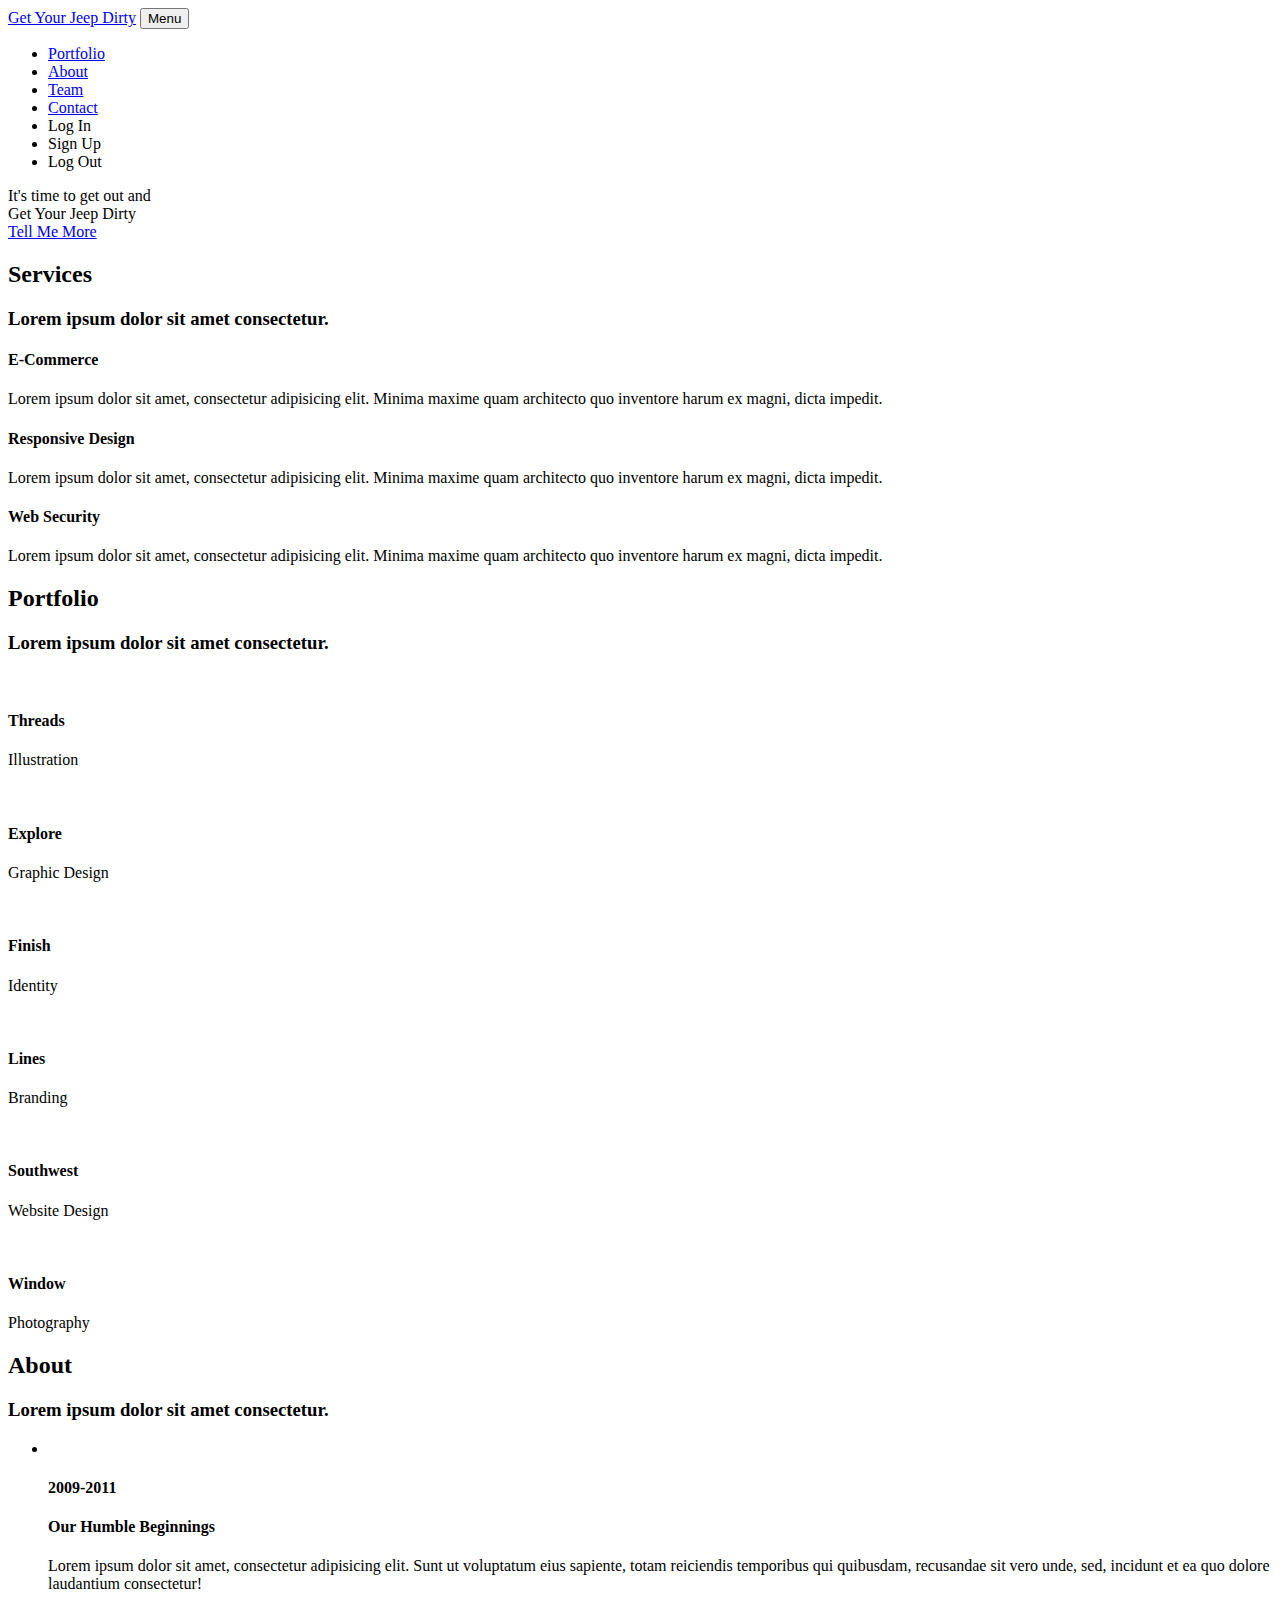
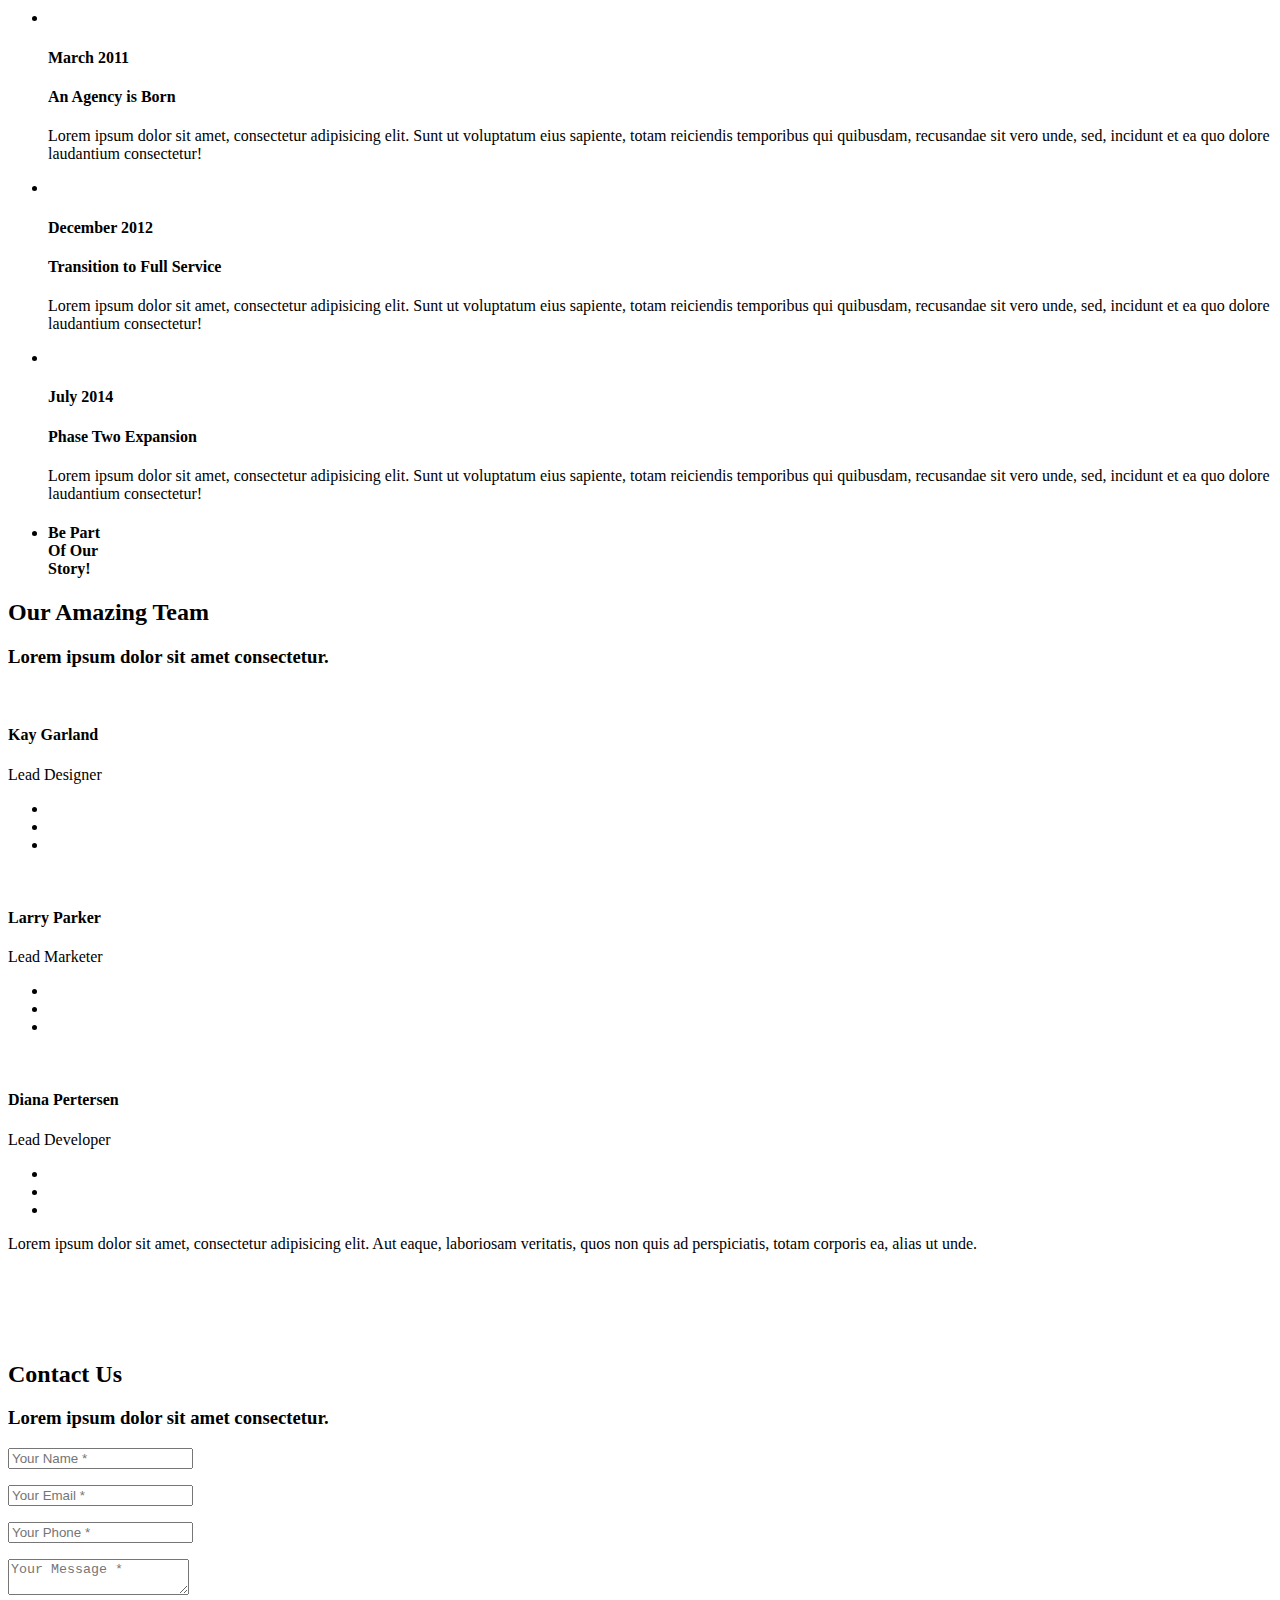
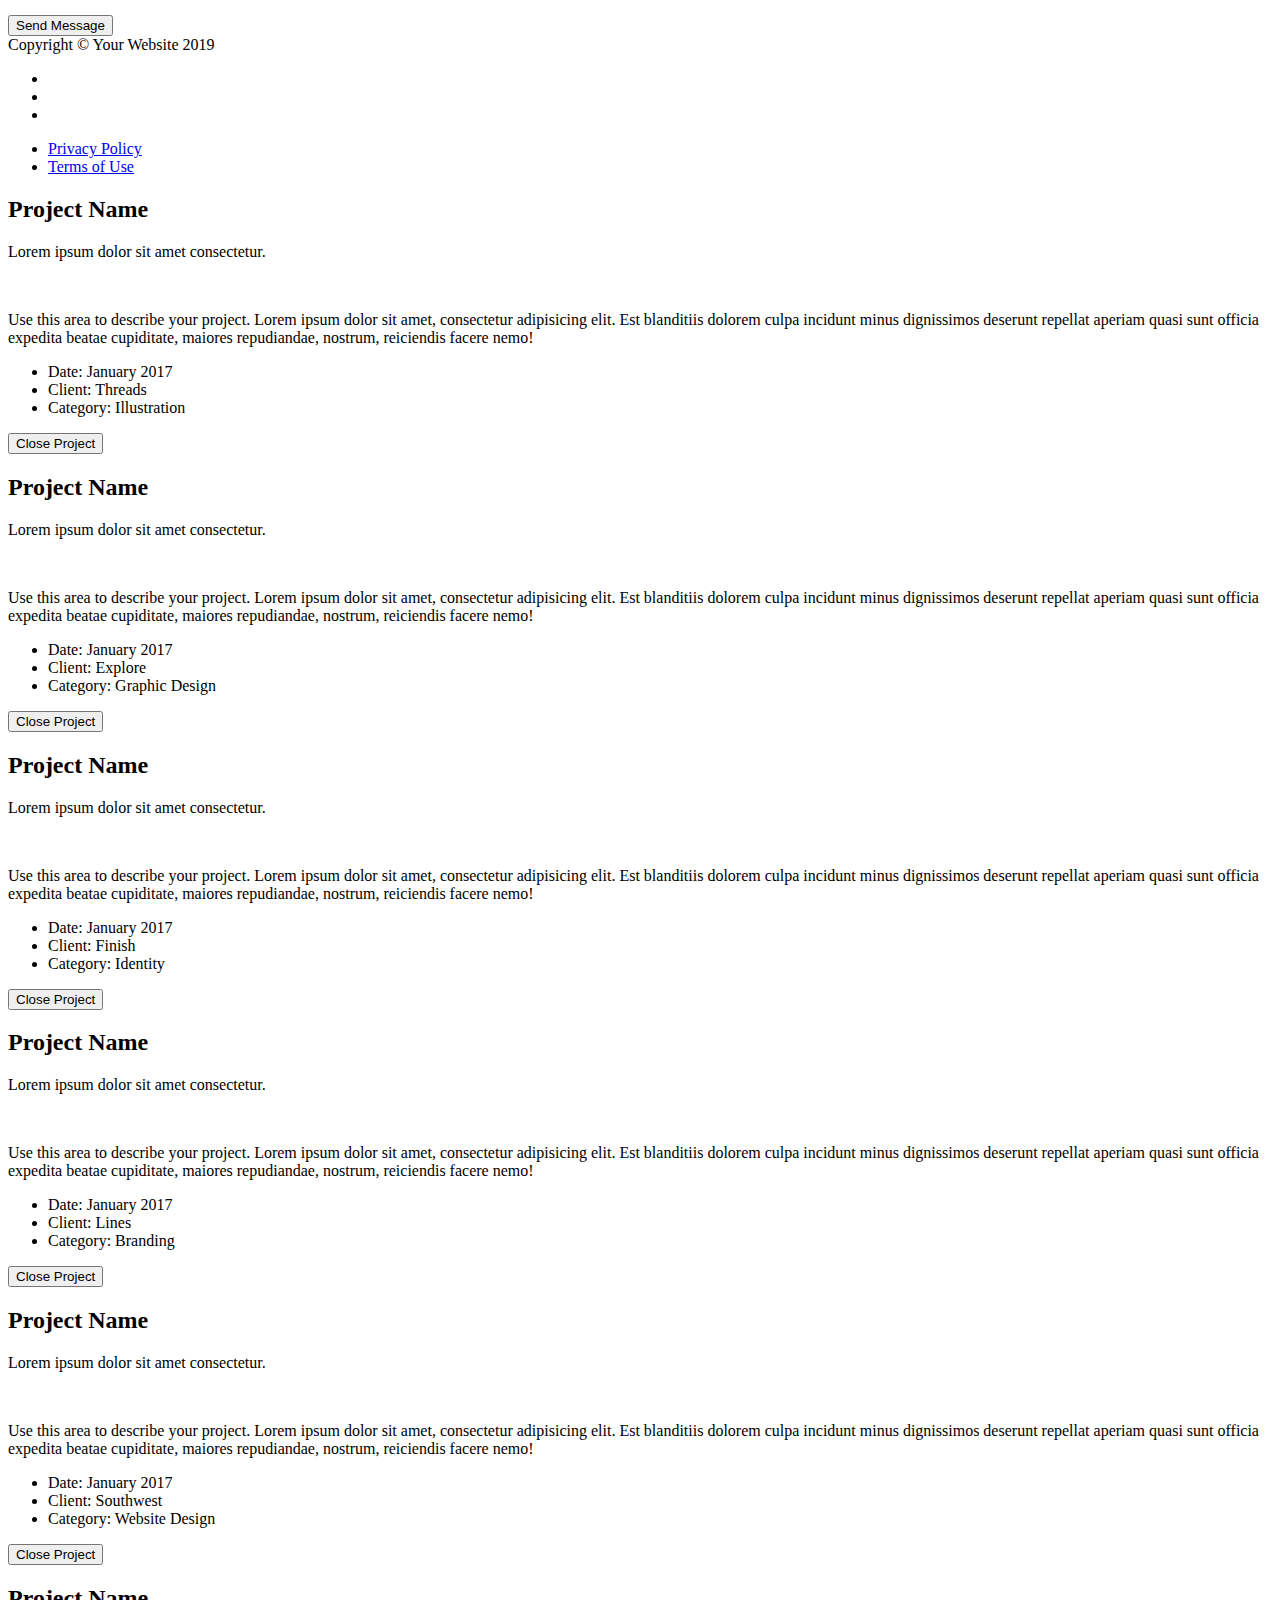
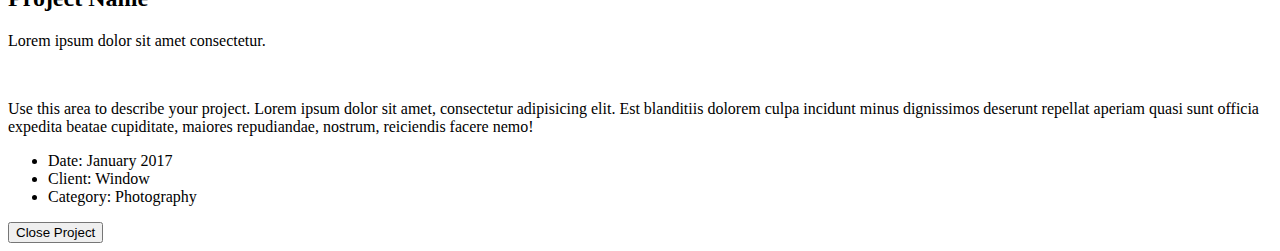
==== src/main/resources/templates/index.html @ 4bafd8a8 "Implemented Log Out functionality. Added SignUp, LogIn, LogOut links to nav bar" ====
<!DOCTYPE html>
<html lang="en" xmlns:th="http://www.thymeleaf.org/">

<head th:replace="fragments :: head">

<body id="page-top">

  <!-- Navigation -->
  <nav class="navbar navbar-expand-lg navbar-dark fixed-top" id="mainNav">
    <div class="container">
      <a class="navbar-brand js-scroll-trigger" href="#page-top">Get Your Jeep Dirty</a>
      <button class="navbar-toggler navbar-toggler-right" type="button" data-toggle="collapse" data-target="#navbarResponsive" aria-controls="navbarResponsive" aria-expanded="false" aria-label="Toggle navigation">
        Menu
        <i class="fas fa-bars"></i>
      </button>
      <div class="collapse navbar-collapse" id="navbarResponsive">
        <ul class="navbar-nav text-uppercase ml-auto">
          <li class="nav-item">
            <a class="nav-link js-scroll-trigger" href="#portfolio">Portfolio</a>
          </li>
          <li class="nav-item">
            <a class="nav-link js-scroll-trigger" href="#about">About</a>
          </li>
          <li class="nav-item">
            <a class="nav-link js-scroll-trigger" href="#team">Team</a>
          </li>
          <li class="nav-item">
            <a class="nav-link js-scroll-trigger" href="#contact">Contact</a>
          </li>
          <li th:if="${session.isEmpty()}" class="nav-item">
            <a class="nav-link js-scroll-trigger" th:href="@{/user/login}">Log In</a>
          </li>
          <li th:if="${session.isEmpty()}"class="nav-item">
            <a class="nav-link js-scroll-trigger" th:href="@{/user/signup}">Sign Up</a>
          </li>
          <li th:if="${session.id}"class="nav-item">
            <a class="nav-link js-scroll-trigger" th:href="@{/user/logout}">Log Out</a>
          </li>
        </ul>
      </div>
    </div>
  </nav>

  <!-- Header -->
  <header class="masthead">
    <div class="container">
      <div class="intro-text">
        <div class="intro-lead-in">It's time to get out and</div>
        <div class="intro-heading text-uppercase">Get Your Jeep Dirty</div>
        <a class="btn btn-primary btn-xl text-uppercase js-scroll-trigger" href="#services">Tell Me More</a>
      </div>
    </div>
  </header>

  <!-- Services -->
  <section class="page-section" id="services">
    <div class="container">
      <div class="row">
        <div class="col-lg-12 text-center">
          <h2 class="section-heading text-uppercase">Services</h2>
          <h3 class="section-subheading text-muted">Lorem ipsum dolor sit amet consectetur.</h3>
        </div>
      </div>
      <div class="row text-center">
        <div class="col-md-4">
          <span class="fa-stack fa-4x">
            <i class="fas fa-circle fa-stack-2x text-primary"></i>
            <i class="fas fa-shopping-cart fa-stack-1x fa-inverse"></i>
          </span>
          <h4 class="service-heading">E-Commerce</h4>
          <p class="text-muted">Lorem ipsum dolor sit amet, consectetur adipisicing elit. Minima maxime quam architecto quo inventore harum ex magni, dicta impedit.</p>
        </div>
        <div class="col-md-4">
          <span class="fa-stack fa-4x">
            <i class="fas fa-circle fa-stack-2x text-primary"></i>
            <i class="fas fa-laptop fa-stack-1x fa-inverse"></i>
          </span>
          <h4 class="service-heading">Responsive Design</h4>
          <p class="text-muted">Lorem ipsum dolor sit amet, consectetur adipisicing elit. Minima maxime quam architecto quo inventore harum ex magni, dicta impedit.</p>
        </div>
        <div class="col-md-4">
          <span class="fa-stack fa-4x">
            <i class="fas fa-circle fa-stack-2x text-primary"></i>
            <i class="fas fa-lock fa-stack-1x fa-inverse"></i>
          </span>
          <h4 class="service-heading">Web Security</h4>
          <p class="text-muted">Lorem ipsum dolor sit amet, consectetur adipisicing elit. Minima maxime quam architecto quo inventore harum ex magni, dicta impedit.</p>
        </div>
      </div>
    </div>
  </section>

  <!-- Portfolio Grid -->
  <section class="bg-light page-section" id="portfolio">
    <div class="container">
      <div class="row">
        <div class="col-lg-12 text-center">
          <h2 class="section-heading text-uppercase">Portfolio</h2>
          <h3 class="section-subheading text-muted">Lorem ipsum dolor sit amet consectetur.</h3>
        </div>
      </div>
      <div class="row">
        <div class="col-md-4 col-sm-6 portfolio-item">
          <a class="portfolio-link" data-toggle="modal" href="#portfolioModal1">
            <div class="portfolio-hover">
              <div class="portfolio-hover-content">
                <i class="fas fa-plus fa-3x"></i>
              </div>
            </div>
            <img class="img-fluid" src="img/portfolio/01-thumbnail.jpg" alt="">
          </a>
          <div class="portfolio-caption">
            <h4>Threads</h4>
            <p class="text-muted">Illustration</p>
          </div>
        </div>
        <div class="col-md-4 col-sm-6 portfolio-item">
          <a class="portfolio-link" data-toggle="modal" href="#portfolioModal2">
            <div class="portfolio-hover">
              <div class="portfolio-hover-content">
                <i class="fas fa-plus fa-3x"></i>
              </div>
            </div>
            <img class="img-fluid" src="img/portfolio/02-thumbnail.jpg" alt="">
          </a>
          <div class="portfolio-caption">
            <h4>Explore</h4>
            <p class="text-muted">Graphic Design</p>
          </div>
        </div>
        <div class="col-md-4 col-sm-6 portfolio-item">
          <a class="portfolio-link" data-toggle="modal" href="#portfolioModal3">
            <div class="portfolio-hover">
              <div class="portfolio-hover-content">
                <i class="fas fa-plus fa-3x"></i>
              </div>
            </div>
            <img class="img-fluid" src="img/portfolio/03-thumbnail.jpg" alt="">
          </a>
          <div class="portfolio-caption">
            <h4>Finish</h4>
            <p class="text-muted">Identity</p>
          </div>
        </div>
        <div class="col-md-4 col-sm-6 portfolio-item">
          <a class="portfolio-link" data-toggle="modal" href="#portfolioModal4">
            <div class="portfolio-hover">
              <div class="portfolio-hover-content">
                <i class="fas fa-plus fa-3x"></i>
              </div>
            </div>
            <img class="img-fluid" src="img/portfolio/04-thumbnail.jpg" alt="">
          </a>
          <div class="portfolio-caption">
            <h4>Lines</h4>
            <p class="text-muted">Branding</p>
          </div>
        </div>
        <div class="col-md-4 col-sm-6 portfolio-item">
          <a class="portfolio-link" data-toggle="modal" href="#portfolioModal5">
            <div class="portfolio-hover">
              <div class="portfolio-hover-content">
                <i class="fas fa-plus fa-3x"></i>
              </div>
            </div>
            <img class="img-fluid" src="img/portfolio/05-thumbnail.jpg" alt="">
          </a>
          <div class="portfolio-caption">
            <h4>Southwest</h4>
            <p class="text-muted">Website Design</p>
          </div>
        </div>
        <div class="col-md-4 col-sm-6 portfolio-item">
          <a class="portfolio-link" data-toggle="modal" href="#portfolioModal6">
            <div class="portfolio-hover">
              <div class="portfolio-hover-content">
                <i class="fas fa-plus fa-3x"></i>
              </div>
            </div>
            <img class="img-fluid" src="img/portfolio/06-thumbnail.jpg" alt="">
          </a>
          <div class="portfolio-caption">
            <h4>Window</h4>
            <p class="text-muted">Photography</p>
          </div>
        </div>
      </div>
    </div>
  </section>

  <!-- About -->
  <section class="page-section" id="about">
    <div class="container">
      <div class="row">
        <div class="col-lg-12 text-center">
          <h2 class="section-heading text-uppercase">About</h2>
          <h3 class="section-subheading text-muted">Lorem ipsum dolor sit amet consectetur.</h3>
        </div>
      </div>
      <div class="row">
        <div class="col-lg-12">
          <ul class="timeline">
            <li>
              <div class="timeline-image">
                <img class="rounded-circle img-fluid" src="img/about/1.jpg" alt="">
              </div>
              <div class="timeline-panel">
                <div class="timeline-heading">
                  <h4>2009-2011</h4>
                  <h4 class="subheading">Our Humble Beginnings</h4>
                </div>
                <div class="timeline-body">
                  <p class="text-muted">Lorem ipsum dolor sit amet, consectetur adipisicing elit. Sunt ut voluptatum eius sapiente, totam reiciendis temporibus qui quibusdam, recusandae sit vero unde, sed, incidunt et ea quo dolore laudantium consectetur!</p>
                </div>
              </div>
            </li>
            <li class="timeline-inverted">
              <div class="timeline-image">
                <img class="rounded-circle img-fluid" src="img/about/2.jpg" alt="">
              </div>
              <div class="timeline-panel">
                <div class="timeline-heading">
                  <h4>March 2011</h4>
                  <h4 class="subheading">An Agency is Born</h4>
                </div>
                <div class="timeline-body">
                  <p class="text-muted">Lorem ipsum dolor sit amet, consectetur adipisicing elit. Sunt ut voluptatum eius sapiente, totam reiciendis temporibus qui quibusdam, recusandae sit vero unde, sed, incidunt et ea quo dolore laudantium consectetur!</p>
                </div>
              </div>
            </li>
            <li>
              <div class="timeline-image">
                <img class="rounded-circle img-fluid" src="img/about/3.jpg" alt="">
              </div>
              <div class="timeline-panel">
                <div class="timeline-heading">
                  <h4>December 2012</h4>
                  <h4 class="subheading">Transition to Full Service</h4>
                </div>
                <div class="timeline-body">
                  <p class="text-muted">Lorem ipsum dolor sit amet, consectetur adipisicing elit. Sunt ut voluptatum eius sapiente, totam reiciendis temporibus qui quibusdam, recusandae sit vero unde, sed, incidunt et ea quo dolore laudantium consectetur!</p>
                </div>
              </div>
            </li>
            <li class="timeline-inverted">
              <div class="timeline-image">
                <img class="rounded-circle img-fluid" src="img/about/4.jpg" alt="">
              </div>
              <div class="timeline-panel">
                <div class="timeline-heading">
                  <h4>July 2014</h4>
                  <h4 class="subheading">Phase Two Expansion</h4>
                </div>
                <div class="timeline-body">
                  <p class="text-muted">Lorem ipsum dolor sit amet, consectetur adipisicing elit. Sunt ut voluptatum eius sapiente, totam reiciendis temporibus qui quibusdam, recusandae sit vero unde, sed, incidunt et ea quo dolore laudantium consectetur!</p>
                </div>
              </div>
            </li>
            <li class="timeline-inverted">
              <div class="timeline-image">
                <h4>Be Part
                  <br>Of Our
                  <br>Story!</h4>
              </div>
            </li>
          </ul>
        </div>
      </div>
    </div>
  </section>

  <!-- Team -->
  <section class="bg-light page-section" id="team">
    <div class="container">
      <div class="row">
        <div class="col-lg-12 text-center">
          <h2 class="section-heading text-uppercase">Our Amazing Team</h2>
          <h3 class="section-subheading text-muted">Lorem ipsum dolor sit amet consectetur.</h3>
        </div>
      </div>
      <div class="row">
        <div class="col-sm-4">
          <div class="team-member">
            <img class="mx-auto rounded-circle" src="img/team/1.jpg" alt="">
            <h4>Kay Garland</h4>
            <p class="text-muted">Lead Designer</p>
            <ul class="list-inline social-buttons">
              <li class="list-inline-item">
                <a href="#">
                  <i class="fab fa-twitter"></i>
                </a>
              </li>
              <li class="list-inline-item">
                <a href="#">
                  <i class="fab fa-facebook-f"></i>
                </a>
              </li>
              <li class="list-inline-item">
                <a href="#">
                  <i class="fab fa-linkedin-in"></i>
                </a>
              </li>
            </ul>
          </div>
        </div>
        <div class="col-sm-4">
          <div class="team-member">
            <img class="mx-auto rounded-circle" src="img/team/2.jpg" alt="">
            <h4>Larry Parker</h4>
            <p class="text-muted">Lead Marketer</p>
            <ul class="list-inline social-buttons">
              <li class="list-inline-item">
                <a href="#">
                  <i class="fab fa-twitter"></i>
                </a>
              </li>
              <li class="list-inline-item">
                <a href="#">
                  <i class="fab fa-facebook-f"></i>
                </a>
              </li>
              <li class="list-inline-item">
                <a href="#">
                  <i class="fab fa-linkedin-in"></i>
                </a>
              </li>
            </ul>
          </div>
        </div>
        <div class="col-sm-4">
          <div class="team-member">
            <img class="mx-auto rounded-circle" src="img/team/3.jpg" alt="">
            <h4>Diana Pertersen</h4>
            <p class="text-muted">Lead Developer</p>
            <ul class="list-inline social-buttons">
              <li class="list-inline-item">
                <a href="#">
                  <i class="fab fa-twitter"></i>
                </a>
              </li>
              <li class="list-inline-item">
                <a href="#">
                  <i class="fab fa-facebook-f"></i>
                </a>
              </li>
              <li class="list-inline-item">
                <a href="#">
                  <i class="fab fa-linkedin-in"></i>
                </a>
              </li>
            </ul>
          </div>
        </div>
      </div>
      <div class="row">
        <div class="col-lg-8 mx-auto text-center">
          <p class="large text-muted">Lorem ipsum dolor sit amet, consectetur adipisicing elit. Aut eaque, laboriosam veritatis, quos non quis ad perspiciatis, totam corporis ea, alias ut unde.</p>
        </div>
      </div>
    </div>
  </section>

  <!-- Clients -->
  <section class="py-5">
    <div class="container">
      <div class="row">
        <div class="col-md-3 col-sm-6">
          <a href="#">
            <img class="img-fluid d-block mx-auto" src="img/logos/envato.jpg" alt="">
          </a>
        </div>
        <div class="col-md-3 col-sm-6">
          <a href="#">
            <img class="img-fluid d-block mx-auto" src="img/logos/designmodo.jpg" alt="">
          </a>
        </div>
        <div class="col-md-3 col-sm-6">
          <a href="#">
            <img class="img-fluid d-block mx-auto" src="img/logos/themeforest.jpg" alt="">
          </a>
        </div>
        <div class="col-md-3 col-sm-6">
          <a href="#">
            <img class="img-fluid d-block mx-auto" src="img/logos/creative-market.jpg" alt="">
          </a>
        </div>
      </div>
    </div>
  </section>

  <!-- Contact -->
  <section class="page-section" id="contact">
    <div class="container">
      <div class="row">
        <div class="col-lg-12 text-center">
          <h2 class="section-heading text-uppercase">Contact Us</h2>
          <h3 class="section-subheading text-muted">Lorem ipsum dolor sit amet consectetur.</h3>
        </div>
      </div>
      <div class="row">
        <div class="col-lg-12">
          <form id="contactForm" name="sentMessage" novalidate="novalidate">
            <div class="row">
              <div class="col-md-6">
                <div class="form-group">
                  <input class="form-control" id="name" type="text" placeholder="Your Name *" required="required" data-validation-required-message="Please enter your name.">
                  <p class="help-block text-danger"></p>
                </div>
                <div class="form-group">
                  <input class="form-control" id="email" type="email" placeholder="Your Email *" required="required" data-validation-required-message="Please enter your email address.">
                  <p class="help-block text-danger"></p>
                </div>
                <div class="form-group">
                  <input class="form-control" id="phone" type="tel" placeholder="Your Phone *" required="required" data-validation-required-message="Please enter your phone number.">
                  <p class="help-block text-danger"></p>
                </div>
              </div>
              <div class="col-md-6">
                <div class="form-group">
                  <textarea class="form-control" id="message" placeholder="Your Message *" required="required" data-validation-required-message="Please enter a message."></textarea>
                  <p class="help-block text-danger"></p>
                </div>
              </div>
              <div class="clearfix"></div>
              <div class="col-lg-12 text-center">
                <div id="success"></div>
                <button id="sendMessageButton" class="btn btn-primary btn-xl text-uppercase" type="submit">Send Message</button>
              </div>
            </div>
          </form>
        </div>
      </div>
    </div>
  </section>

  <!-- Footer -->
  <footer class="footer">
    <div class="container">
      <div class="row align-items-center">
        <div class="col-md-4">
          <span class="copyright">Copyright &copy; Your Website 2019</span>
        </div>
        <div class="col-md-4">
          <ul class="list-inline social-buttons">
            <li class="list-inline-item">
              <a href="#">
                <i class="fab fa-twitter"></i>
              </a>
            </li>
            <li class="list-inline-item">
              <a href="#">
                <i class="fab fa-facebook-f"></i>
              </a>
            </li>
            <li class="list-inline-item">
              <a href="#">
                <i class="fab fa-linkedin-in"></i>
              </a>
            </li>
          </ul>
        </div>
        <div class="col-md-4">
          <ul class="list-inline quicklinks">
            <li class="list-inline-item">
              <a href="#">Privacy Policy</a>
            </li>
            <li class="list-inline-item">
              <a href="#">Terms of Use</a>
            </li>
          </ul>
        </div>
      </div>
    </div>
  </footer>

  <!-- Portfolio Modals -->

  <!-- Modal 1 -->
  <div class="portfolio-modal modal fade" id="portfolioModal1" tabindex="-1" role="dialog" aria-hidden="true">
    <div class="modal-dialog">
      <div class="modal-content">
        <div class="close-modal" data-dismiss="modal">
          <div class="lr">
            <div class="rl"></div>
          </div>
        </div>
        <div class="container">
          <div class="row">
            <div class="col-lg-8 mx-auto">
              <div class="modal-body">
                <!-- Project Details Go Here -->
                <h2 class="text-uppercase">Project Name</h2>
                <p class="item-intro text-muted">Lorem ipsum dolor sit amet consectetur.</p>
                <img class="img-fluid d-block mx-auto" src="img/portfolio/01-full.jpg" alt="">
                <p>Use this area to describe your project. Lorem ipsum dolor sit amet, consectetur adipisicing elit. Est blanditiis dolorem culpa incidunt minus dignissimos deserunt repellat aperiam quasi sunt officia expedita beatae cupiditate, maiores repudiandae, nostrum, reiciendis facere nemo!</p>
                <ul class="list-inline">
                  <li>Date: January 2017</li>
                  <li>Client: Threads</li>
                  <li>Category: Illustration</li>
                </ul>
                <button class="btn btn-primary" data-dismiss="modal" type="button">
                  <i class="fas fa-times"></i>
                  Close Project</button>
              </div>
            </div>
          </div>
        </div>
      </div>
    </div>
  </div>

  <!-- Modal 2 -->
  <div class="portfolio-modal modal fade" id="portfolioModal2" tabindex="-1" role="dialog" aria-hidden="true">
    <div class="modal-dialog">
      <div class="modal-content">
        <div class="close-modal" data-dismiss="modal">
          <div class="lr">
            <div class="rl"></div>
          </div>
        </div>
        <div class="container">
          <div class="row">
            <div class="col-lg-8 mx-auto">
              <div class="modal-body">
                <!-- Project Details Go Here -->
                <h2 class="text-uppercase">Project Name</h2>
                <p class="item-intro text-muted">Lorem ipsum dolor sit amet consectetur.</p>
                <img class="img-fluid d-block mx-auto" src="img/portfolio/02-full.jpg" alt="">
                <p>Use this area to describe your project. Lorem ipsum dolor sit amet, consectetur adipisicing elit. Est blanditiis dolorem culpa incidunt minus dignissimos deserunt repellat aperiam quasi sunt officia expedita beatae cupiditate, maiores repudiandae, nostrum, reiciendis facere nemo!</p>
                <ul class="list-inline">
                  <li>Date: January 2017</li>
                  <li>Client: Explore</li>
                  <li>Category: Graphic Design</li>
                </ul>
                <button class="btn btn-primary" data-dismiss="modal" type="button">
                  <i class="fas fa-times"></i>
                  Close Project</button>
              </div>
            </div>
          </div>
        </div>
      </div>
    </div>
  </div>

  <!-- Modal 3 -->
  <div class="portfolio-modal modal fade" id="portfolioModal3" tabindex="-1" role="dialog" aria-hidden="true">
    <div class="modal-dialog">
      <div class="modal-content">
        <div class="close-modal" data-dismiss="modal">
          <div class="lr">
            <div class="rl"></div>
          </div>
        </div>
        <div class="container">
          <div class="row">
            <div class="col-lg-8 mx-auto">
              <div class="modal-body">
                <!-- Project Details Go Here -->
                <h2 class="text-uppercase">Project Name</h2>
                <p class="item-intro text-muted">Lorem ipsum dolor sit amet consectetur.</p>
                <img class="img-fluid d-block mx-auto" src="img/portfolio/03-full.jpg" alt="">
                <p>Use this area to describe your project. Lorem ipsum dolor sit amet, consectetur adipisicing elit. Est blanditiis dolorem culpa incidunt minus dignissimos deserunt repellat aperiam quasi sunt officia expedita beatae cupiditate, maiores repudiandae, nostrum, reiciendis facere nemo!</p>
                <ul class="list-inline">
                  <li>Date: January 2017</li>
                  <li>Client: Finish</li>
                  <li>Category: Identity</li>
                </ul>
                <button class="btn btn-primary" data-dismiss="modal" type="button">
                  <i class="fas fa-times"></i>
                  Close Project</button>
              </div>
            </div>
          </div>
        </div>
      </div>
    </div>
  </div>

  <!-- Modal 4 -->
  <div class="portfolio-modal modal fade" id="portfolioModal4" tabindex="-1" role="dialog" aria-hidden="true">
    <div class="modal-dialog">
      <div class="modal-content">
        <div class="close-modal" data-dismiss="modal">
          <div class="lr">
            <div class="rl"></div>
          </div>
        </div>
        <div class="container">
          <div class="row">
            <div class="col-lg-8 mx-auto">
              <div class="modal-body">
                <!-- Project Details Go Here -->
                <h2 class="text-uppercase">Project Name</h2>
                <p class="item-intro text-muted">Lorem ipsum dolor sit amet consectetur.</p>
                <img class="img-fluid d-block mx-auto" src="img/portfolio/04-full.jpg" alt="">
                <p>Use this area to describe your project. Lorem ipsum dolor sit amet, consectetur adipisicing elit. Est blanditiis dolorem culpa incidunt minus dignissimos deserunt repellat aperiam quasi sunt officia expedita beatae cupiditate, maiores repudiandae, nostrum, reiciendis facere nemo!</p>
                <ul class="list-inline">
                  <li>Date: January 2017</li>
                  <li>Client: Lines</li>
                  <li>Category: Branding</li>
                </ul>
                <button class="btn btn-primary" data-dismiss="modal" type="button">
                  <i class="fas fa-times"></i>
                  Close Project</button>
              </div>
            </div>
          </div>
        </div>
      </div>
    </div>
  </div>

  <!-- Modal 5 -->
  <div class="portfolio-modal modal fade" id="portfolioModal5" tabindex="-1" role="dialog" aria-hidden="true">
    <div class="modal-dialog">
      <div class="modal-content">
        <div class="close-modal" data-dismiss="modal">
          <div class="lr">
            <div class="rl"></div>
          </div>
        </div>
        <div class="container">
          <div class="row">
            <div class="col-lg-8 mx-auto">
              <div class="modal-body">
                <!-- Project Details Go Here -->
                <h2 class="text-uppercase">Project Name</h2>
                <p class="item-intro text-muted">Lorem ipsum dolor sit amet consectetur.</p>
                <img class="img-fluid d-block mx-auto" src="img/portfolio/05-full.jpg" alt="">
                <p>Use this area to describe your project. Lorem ipsum dolor sit amet, consectetur adipisicing elit. Est blanditiis dolorem culpa incidunt minus dignissimos deserunt repellat aperiam quasi sunt officia expedita beatae cupiditate, maiores repudiandae, nostrum, reiciendis facere nemo!</p>
                <ul class="list-inline">
                  <li>Date: January 2017</li>
                  <li>Client: Southwest</li>
                  <li>Category: Website Design</li>
                </ul>
                <button class="btn btn-primary" data-dismiss="modal" type="button">
                  <i class="fas fa-times"></i>
                  Close Project</button>
              </div>
            </div>
          </div>
        </div>
      </div>
    </div>
  </div>

  <!-- Modal 6 -->
  <div class="portfolio-modal modal fade" id="portfolioModal6" tabindex="-1" role="dialog" aria-hidden="true">
    <div class="modal-dialog">
      <div class="modal-content">
        <div class="close-modal" data-dismiss="modal">
          <div class="lr">
            <div class="rl"></div>
          </div>
        </div>
        <div class="container">
          <div class="row">
            <div class="col-lg-8 mx-auto">
              <div class="modal-body">
                <!-- Project Details Go Here -->
                <h2 class="text-uppercase">Project Name</h2>
                <p class="item-intro text-muted">Lorem ipsum dolor sit amet consectetur.</p>
                <img class="img-fluid d-block mx-auto" src="img/portfolio/06-full.jpg" alt="">
                <p>Use this area to describe your project. Lorem ipsum dolor sit amet, consectetur adipisicing elit. Est blanditiis dolorem culpa incidunt minus dignissimos deserunt repellat aperiam quasi sunt officia expedita beatae cupiditate, maiores repudiandae, nostrum, reiciendis facere nemo!</p>
                <ul class="list-inline">
                  <li>Date: January 2017</li>
                  <li>Client: Window</li>
                  <li>Category: Photography</li>
                </ul>
                <button class="btn btn-primary" data-dismiss="modal" type="button">
                  <i class="fas fa-times"></i>
                  Close Project</button>
              </div>
            </div>
          </div>
        </div>
      </div>
    </div>
  </div>

  <!-- Bootstrap core JavaScript -->
  <script src="vendor/jquery/jquery.min.js"></script>
  <script src="vendor/bootstrap/js/bootstrap.bundle.min.js"></script>

  <!-- Plugin JavaScript -->
  <script src="vendor/jquery-easing/jquery.easing.min.js"></script>

  <!-- Contact form JavaScript -->
  <script src="js/jqBootstrapValidation.js"></script>
  <script src="js/contact_me.js"></script>

  <!-- Custom scripts for this template -->
  <script src="js/agency.min.js"></script>

</body>

</html>
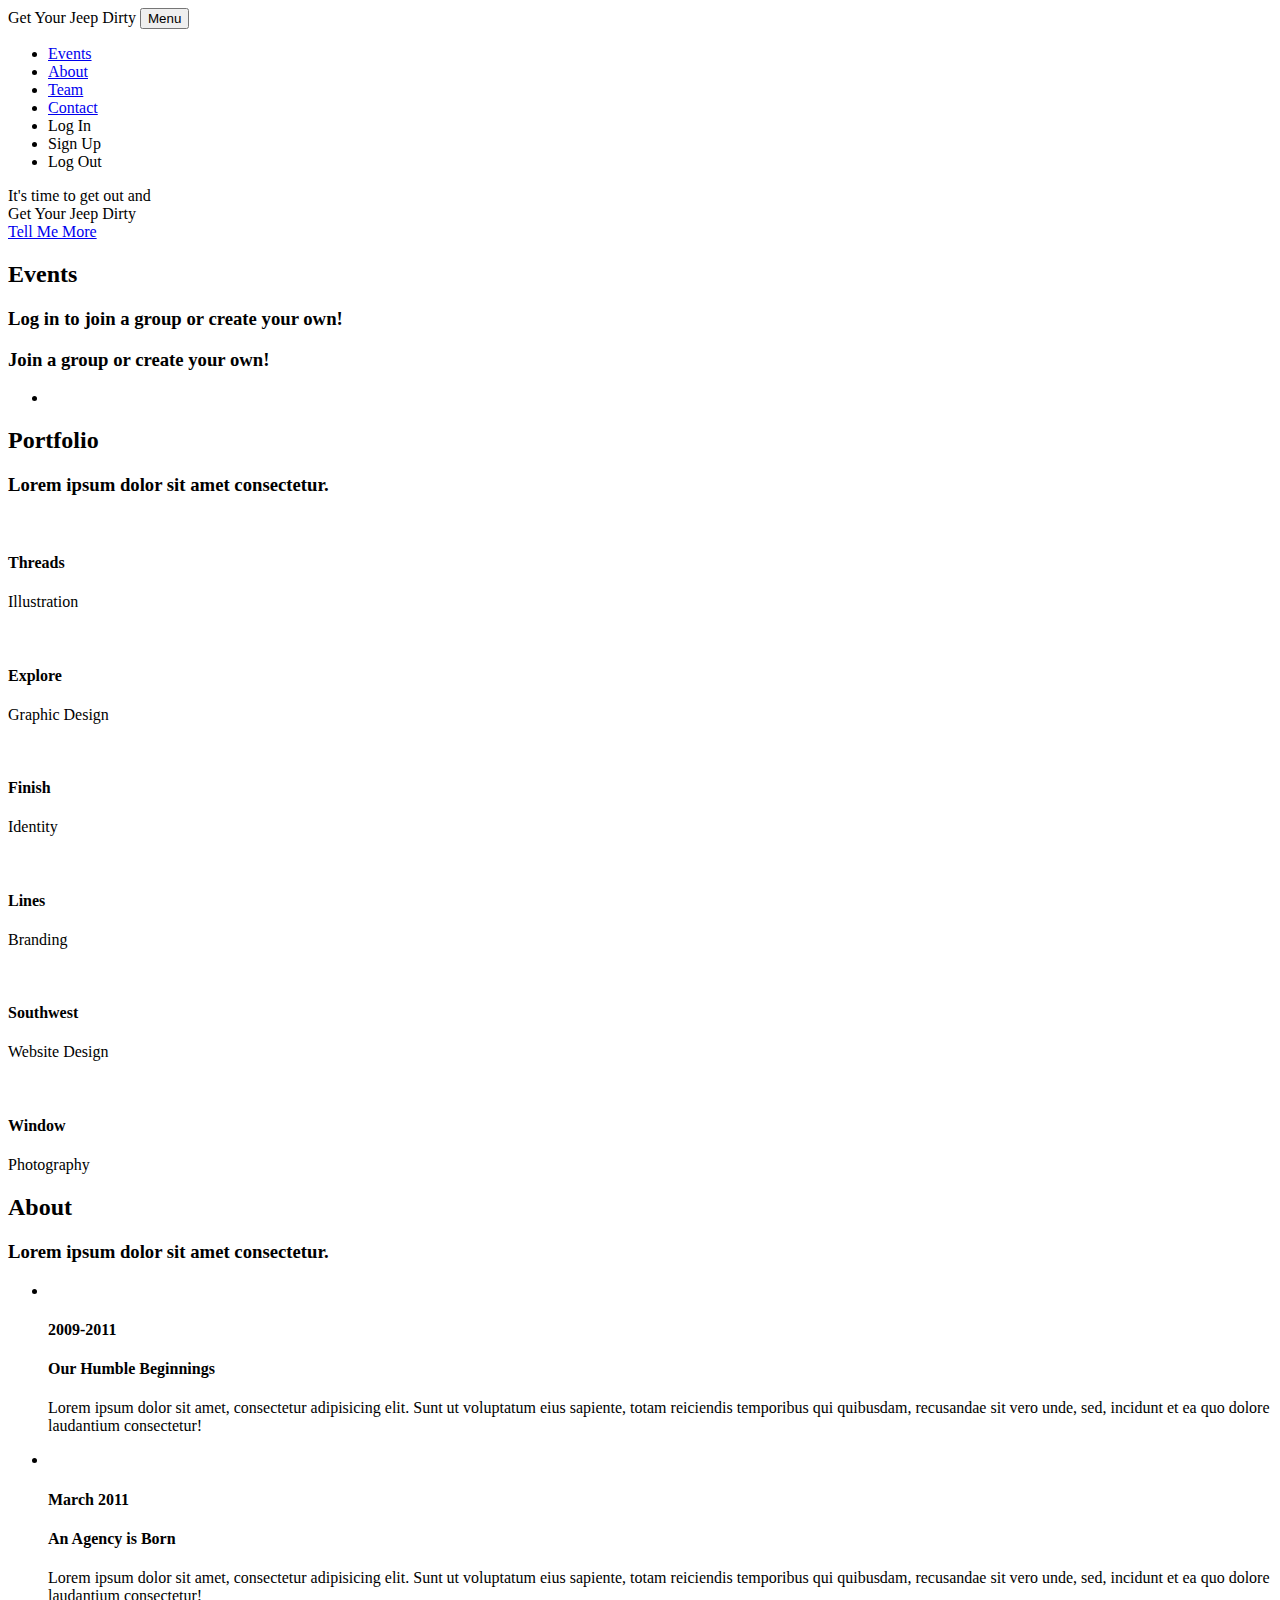
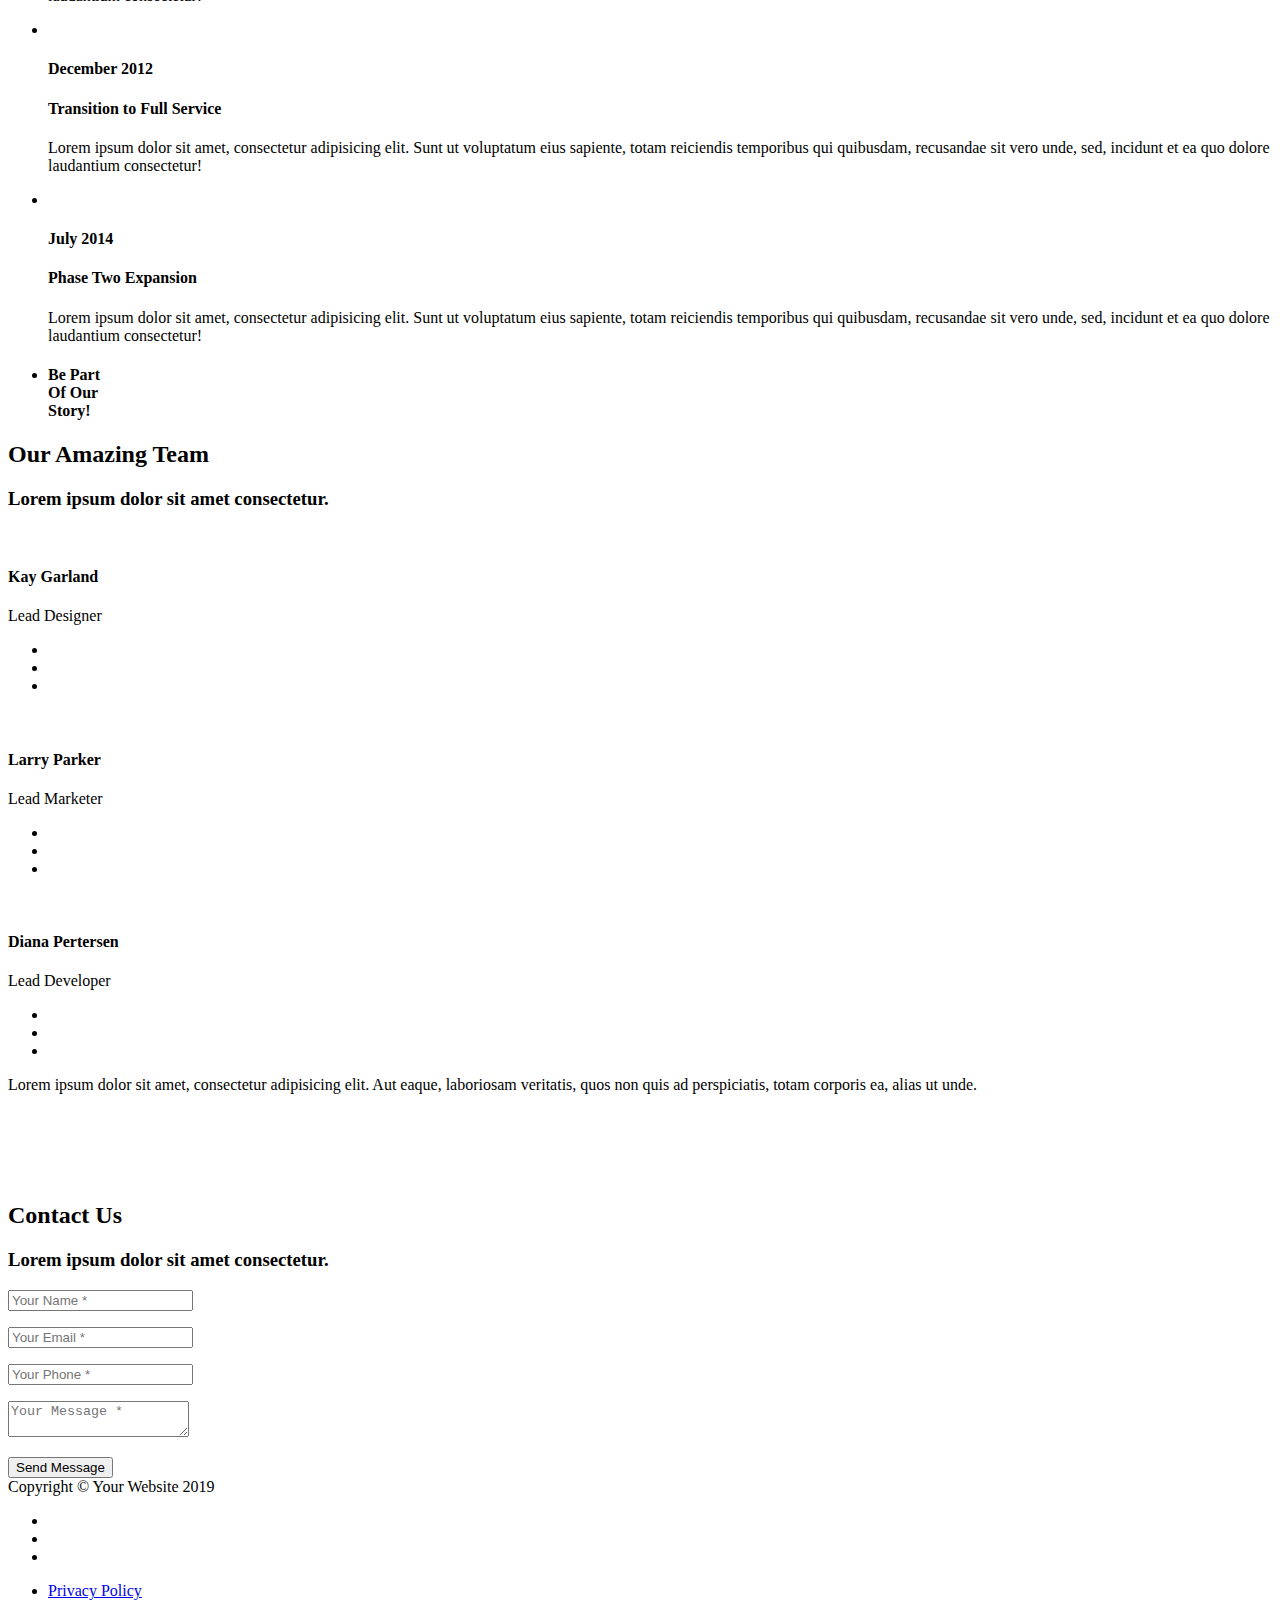
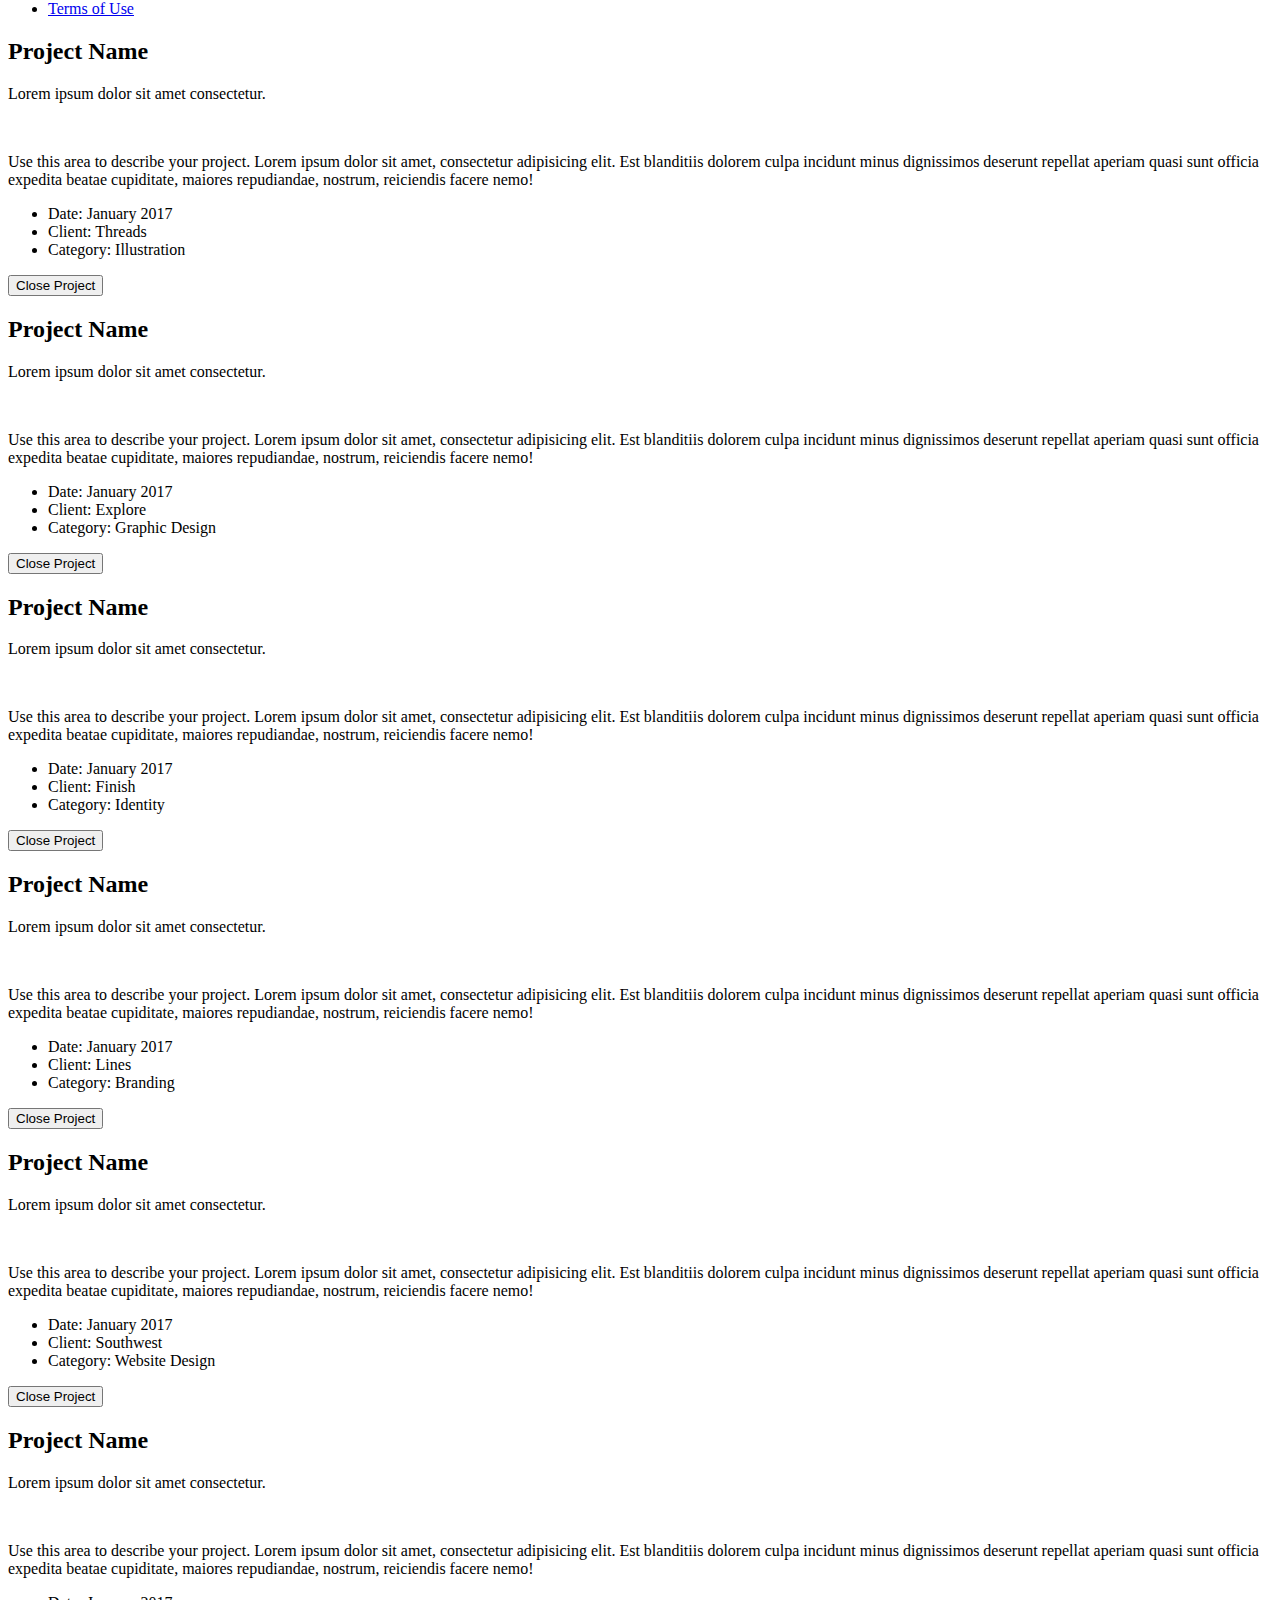
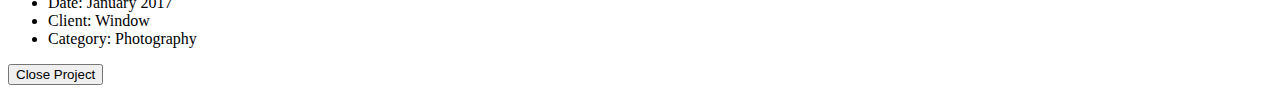
==== commit 882e1014: "Added event-list display on homepage. Added formatting to event Dates." ====
--- a/src/main/resources/templates/index.html
+++ b/src/main/resources/templates/index.html
@@ -8,7 +8,8 @@
   <!-- Navigation -->
   <nav class="navbar navbar-expand-lg navbar-dark fixed-top" id="mainNav">
     <div class="container">
-      <a class="navbar-brand js-scroll-trigger" href="#page-top">Get Your Jeep Dirty</a>
+      <!--<a class="navbar-brand js-scroll-trigger" href="#page-top">Get Your Jeep Dirty</a>-->
+      <a class="navbar-brand js-scroll-trigger" th:href="@{event/new}">Get Your Jeep Dirty</a>
       <button class="navbar-toggler navbar-toggler-right" type="button" data-toggle="collapse" data-target="#navbarResponsive" aria-controls="navbarResponsive" aria-expanded="false" aria-label="Toggle navigation">
         Menu
         <i class="fas fa-bars"></i>
@@ -16,7 +17,7 @@
       <div class="collapse navbar-collapse" id="navbarResponsive">
         <ul class="navbar-nav text-uppercase ml-auto">
           <li class="nav-item">
-            <a class="nav-link js-scroll-trigger" href="#portfolio">Portfolio</a>
+            <a class="nav-link js-scroll-trigger" href="#events">Events</a>
           </li>
           <li class="nav-item">
             <a class="nav-link js-scroll-trigger" href="#about">About</a>
@@ -52,8 +53,29 @@
     </div>
   </header>
 
+  <!-- Events -->
+  <section class="page-section" id="events">
+    <div class="container">
+      <div class="row">
+        <div class="col-lg-12 text-center">
+          <h2 class="section-heading text-uppercase">
+            Events
+          </h2>
+          <h3 th:if="${session.isEmpty()}" class="section-subheading text-muted">Log in to join a group or create your own!</h3>
+          <h3 th:if="${session.id}" class="section-subheading text-muted">Join a group or create your own!</h3>
+        </div>
+      </div>
+      <ul>
+        <li th:each="event : ${eventList}">
+          <a th:href="@{/event/{id}(id=${event.id}}" th:text="${event.formattedDate} +' - '+ ${event.location} +' - '+ ${event.name}"></a>
+        </li>
+      </ul>
+    </div>
+  </section>
+
+
   <!-- Services -->
-  <section class="page-section" id="services">
+  <!--<section class="page-section" id="services">
     <div class="container">
       <div class="row">
         <div class="col-lg-12 text-center">
@@ -88,7 +110,7 @@
         </div>
       </div>
     </div>
-  </section>
+  </section>-->
 
   <!-- Portfolio Grid -->
   <section class="bg-light page-section" id="portfolio">
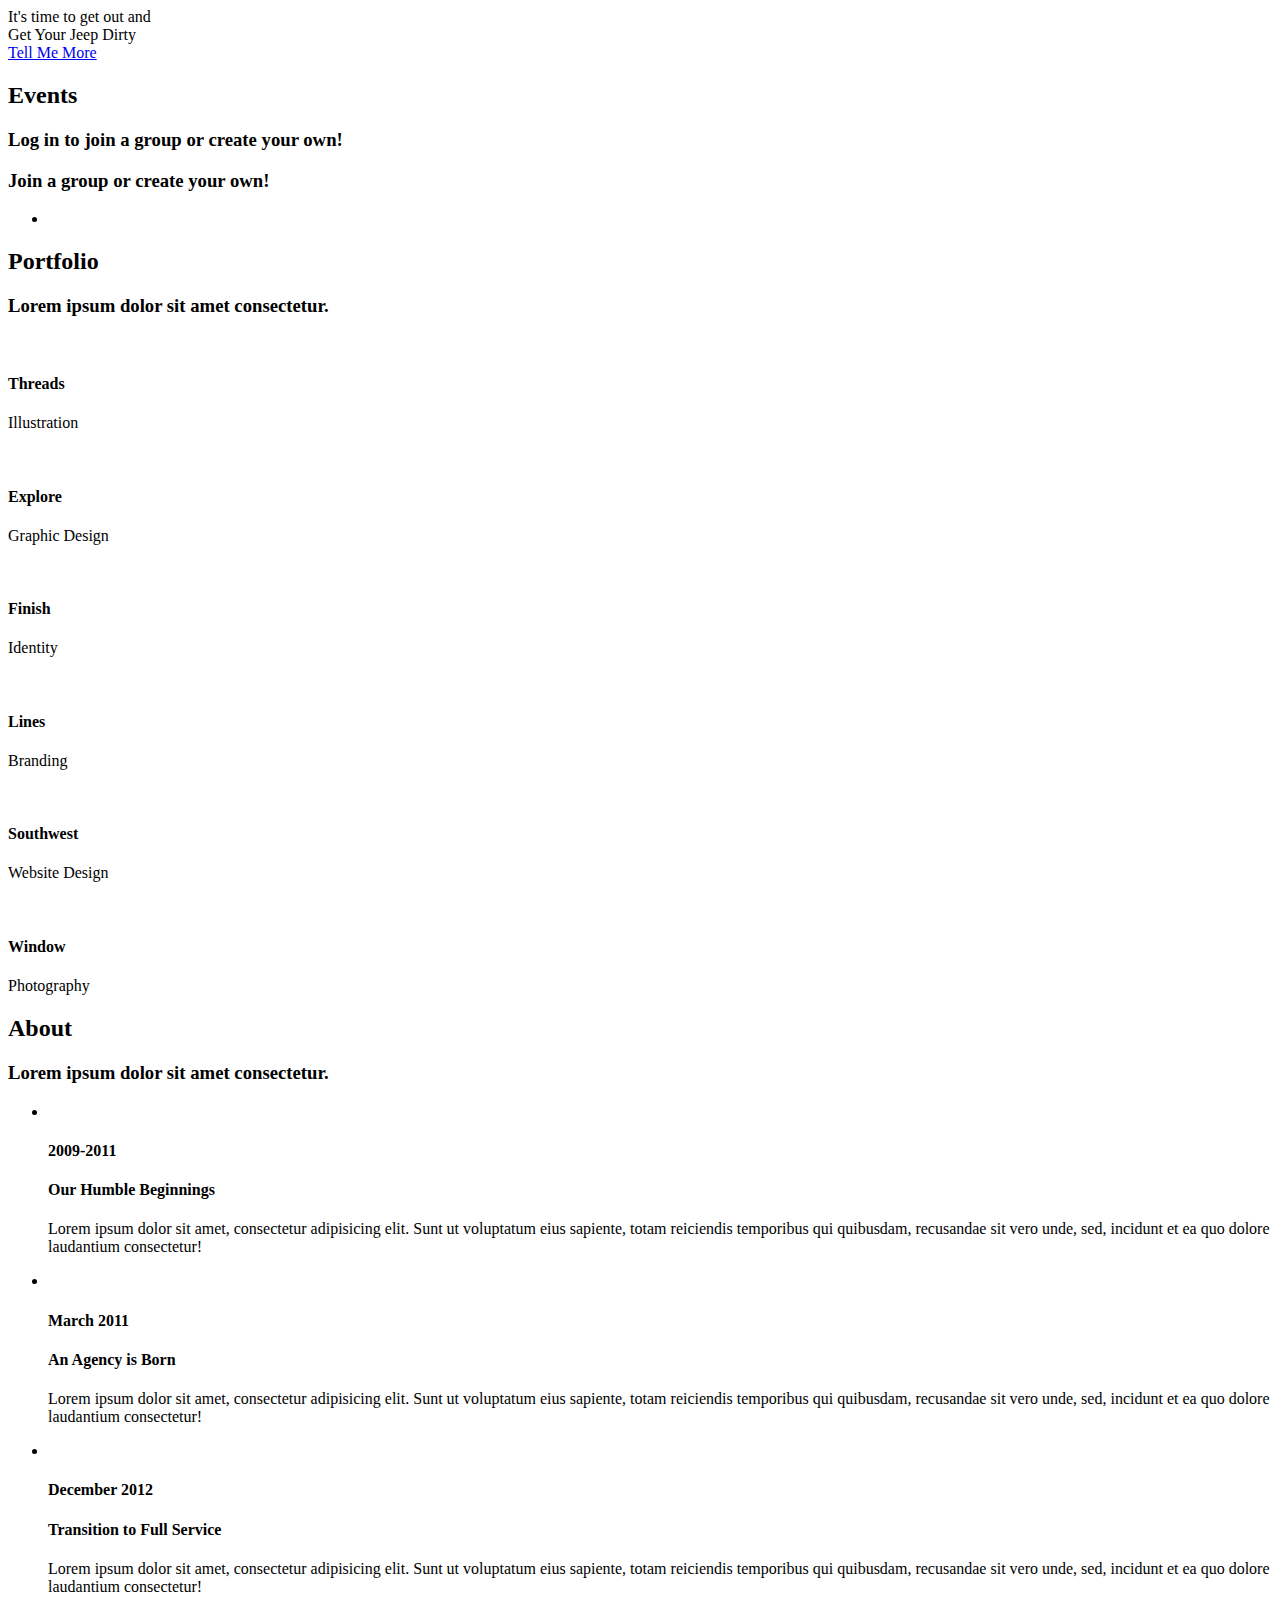
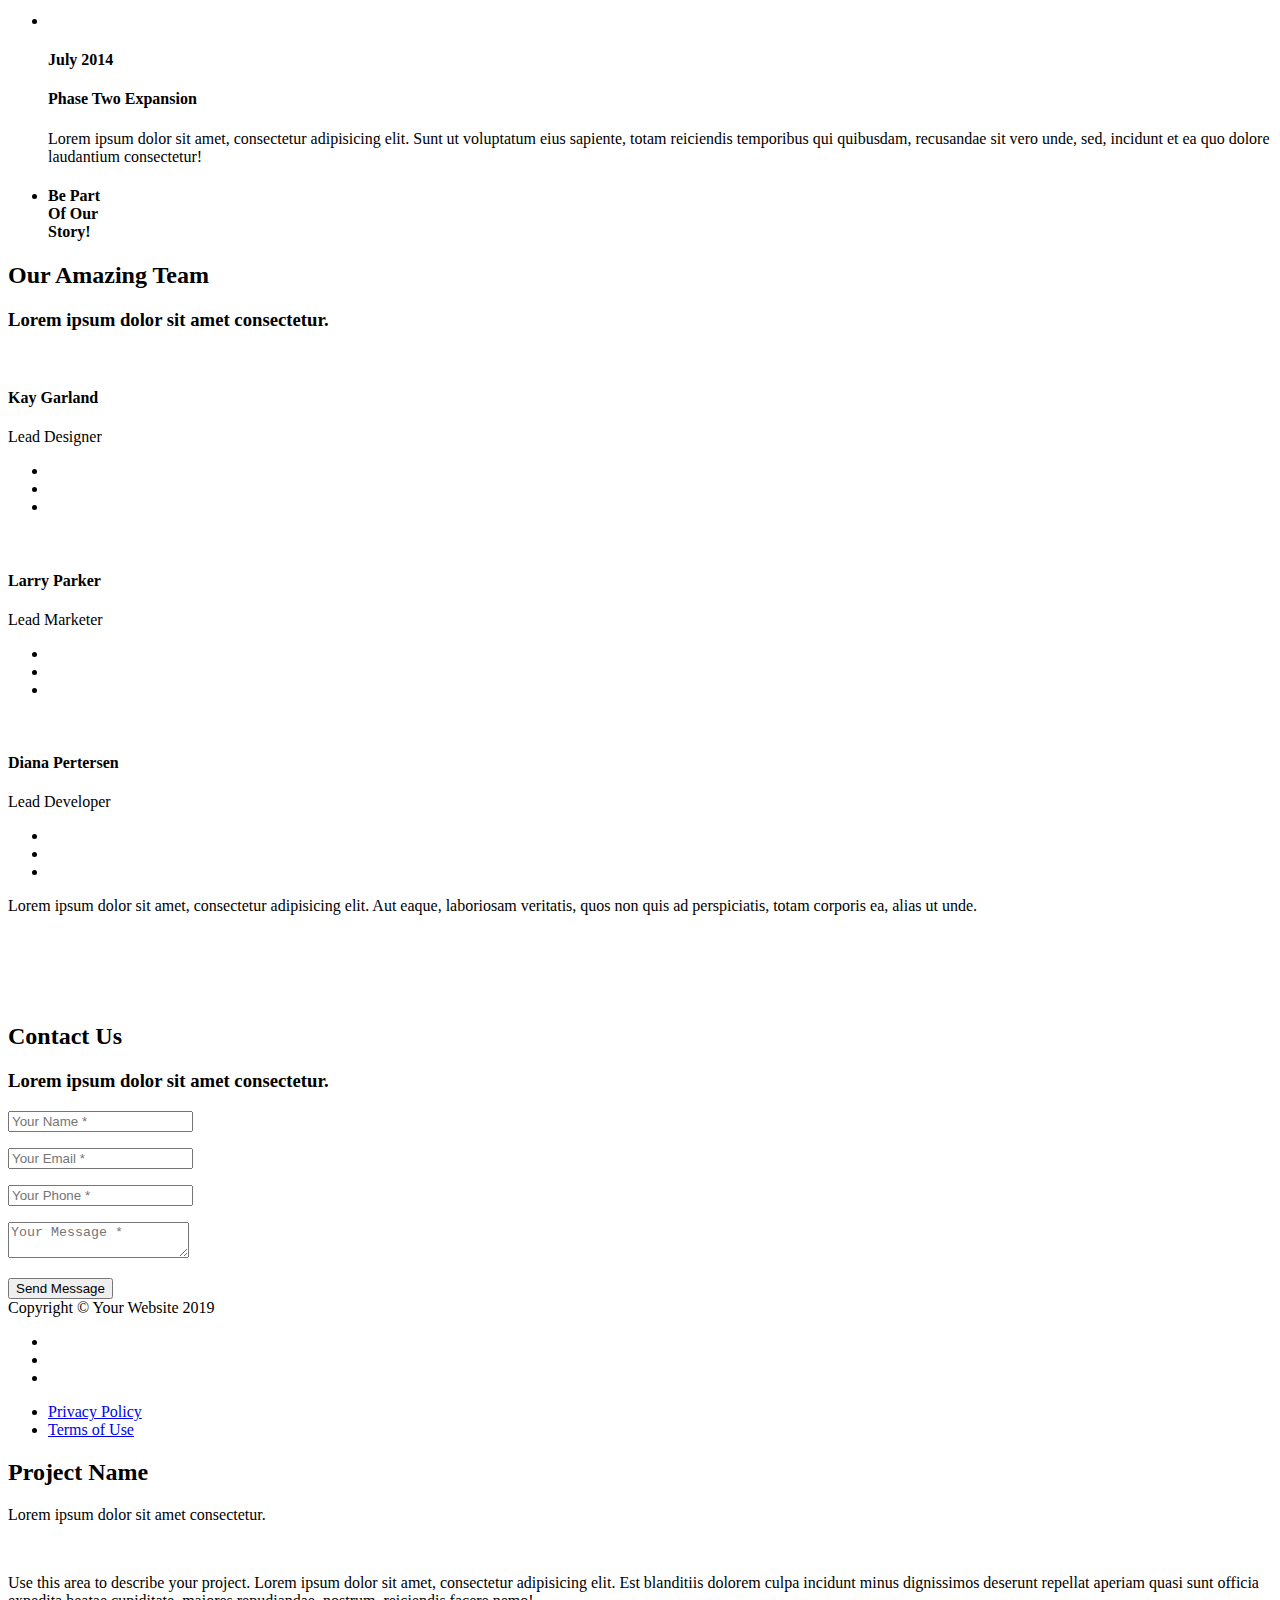
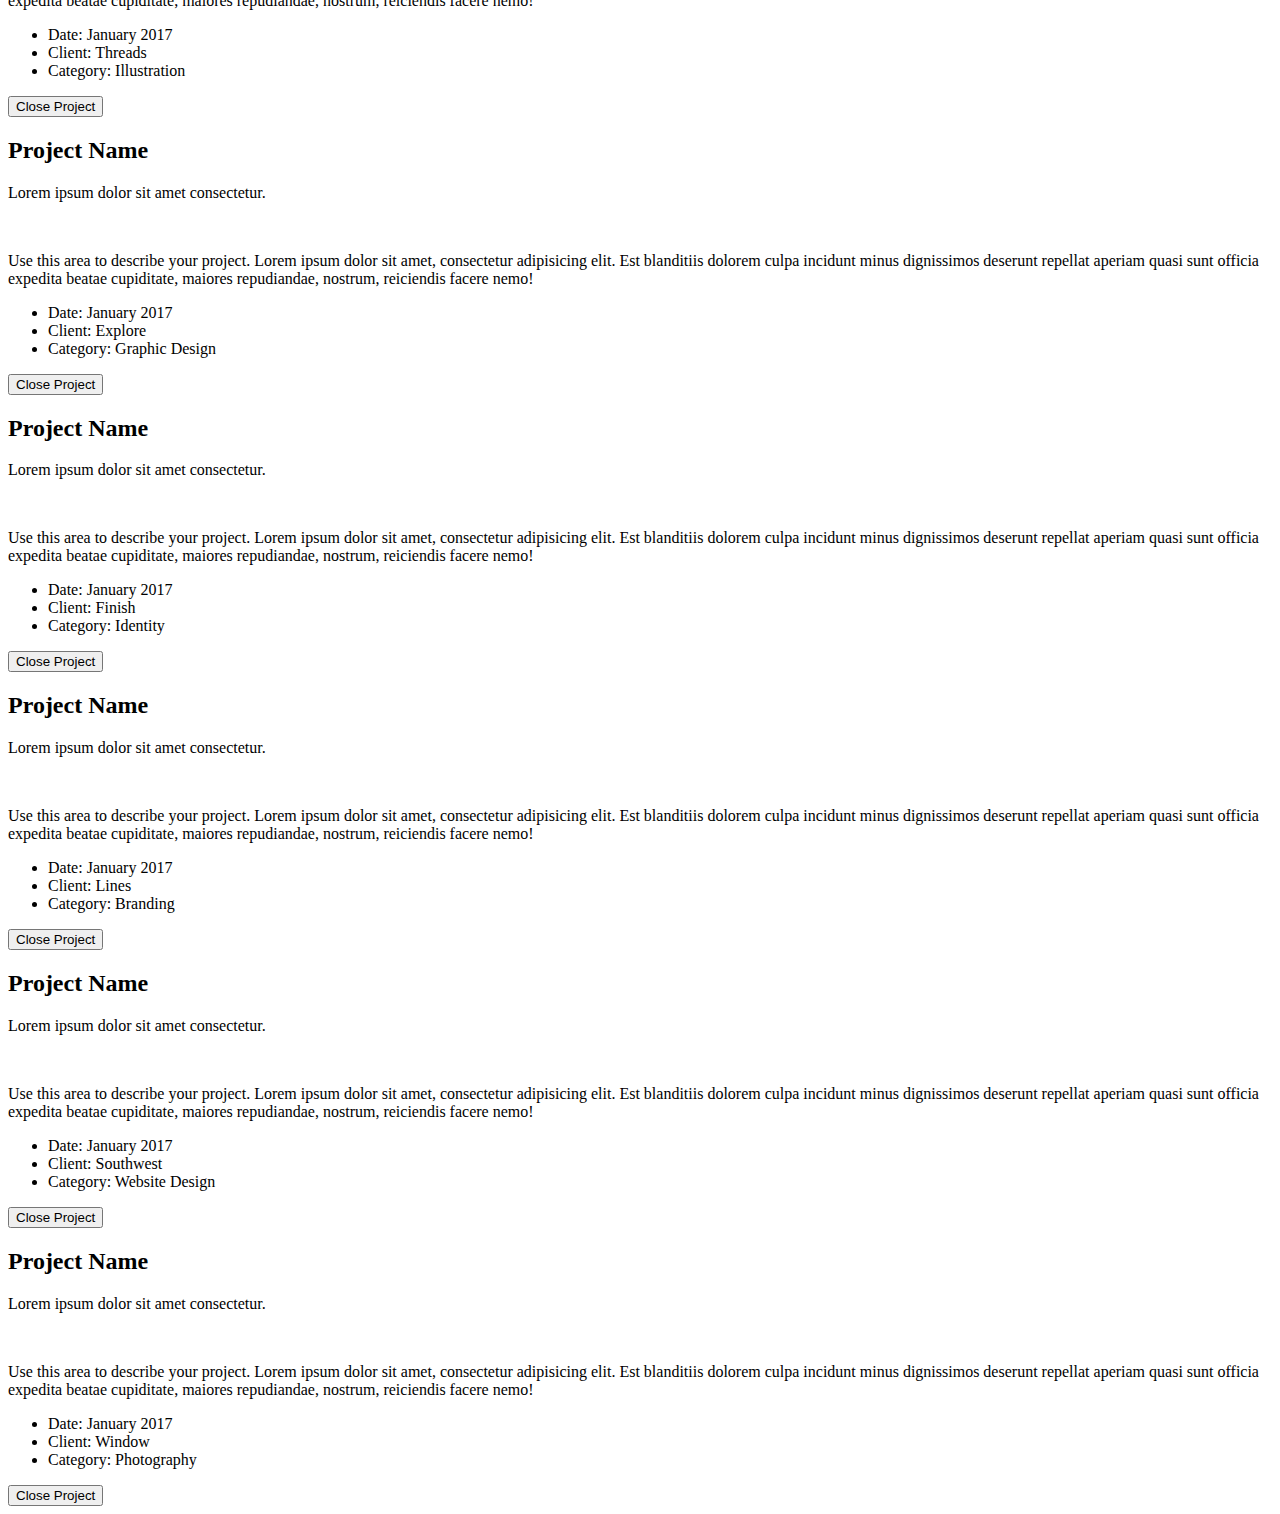
==== commit 5cfe4883: "Began styling Event View. Need to fix issue with nav-tabs." ====
--- a/src/main/resources/templates/index.html
+++ b/src/main/resources/templates/index.html
@@ -5,42 +5,7 @@
 
 <body id="page-top">
 
-  <!-- Navigation -->
-  <nav class="navbar navbar-expand-lg navbar-dark fixed-top" id="mainNav">
-    <div class="container">
-      <!--<a class="navbar-brand js-scroll-trigger" href="#page-top">Get Your Jeep Dirty</a>-->
-      <a class="navbar-brand js-scroll-trigger" th:href="@{event/new}">Get Your Jeep Dirty</a>
-      <button class="navbar-toggler navbar-toggler-right" type="button" data-toggle="collapse" data-target="#navbarResponsive" aria-controls="navbarResponsive" aria-expanded="false" aria-label="Toggle navigation">
-        Menu
-        <i class="fas fa-bars"></i>
-      </button>
-      <div class="collapse navbar-collapse" id="navbarResponsive">
-        <ul class="navbar-nav text-uppercase ml-auto">
-          <li class="nav-item">
-            <a class="nav-link js-scroll-trigger" href="#events">Events</a>
-          </li>
-          <li class="nav-item">
-            <a class="nav-link js-scroll-trigger" href="#about">About</a>
-          </li>
-          <li class="nav-item">
-            <a class="nav-link js-scroll-trigger" href="#team">Team</a>
-          </li>
-          <li class="nav-item">
-            <a class="nav-link js-scroll-trigger" href="#contact">Contact</a>
-          </li>
-          <li th:if="${session.isEmpty()}" class="nav-item">
-            <a class="nav-link js-scroll-trigger" th:href="@{/user/login}">Log In</a>
-          </li>
-          <li th:if="${session.isEmpty()}"class="nav-item">
-            <a class="nav-link js-scroll-trigger" th:href="@{/user/signup}">Sign Up</a>
-          </li>
-          <li th:if="${session.id}"class="nav-item">
-            <a class="nav-link js-scroll-trigger" th:href="@{/user/logout}">Log Out</a>
-          </li>
-        </ul>
-      </div>
-    </div>
-  </nav>
+<nav th:replace="fragments :: nav"></nav>
 
   <!-- Header -->
   <header class="masthead">
@@ -67,7 +32,7 @@
       </div>
       <ul>
         <li th:each="event : ${eventList}">
-          <a th:href="@{/event/{id}(id=${event.id}}" th:text="${event.formattedDate} +' - '+ ${event.location} +' - '+ ${event.name}"></a>
+          <a th:href="@{'/event/' + ${event.id}}" th:text="${event.formattedDate} +' - '+ ${event.location} +' - '+ ${event.name}"></a>
         </li>
       </ul>
     </div>
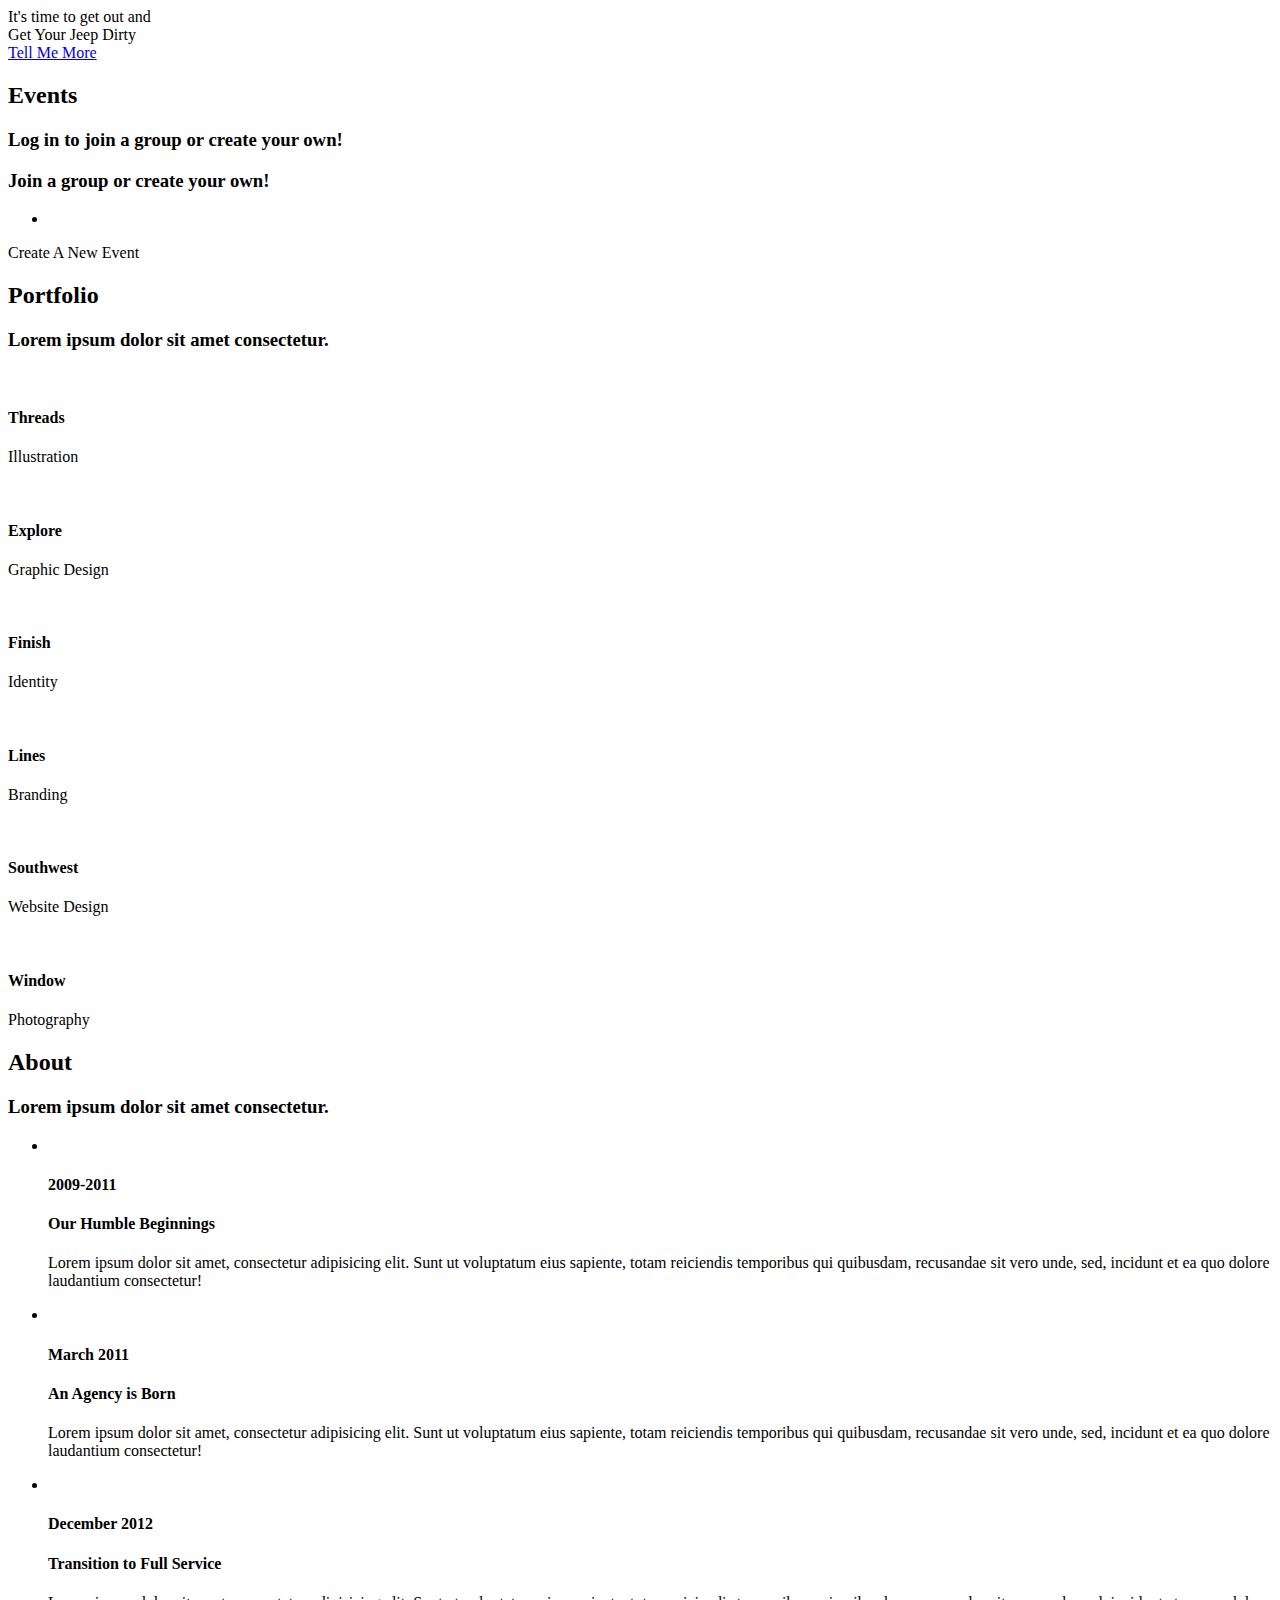
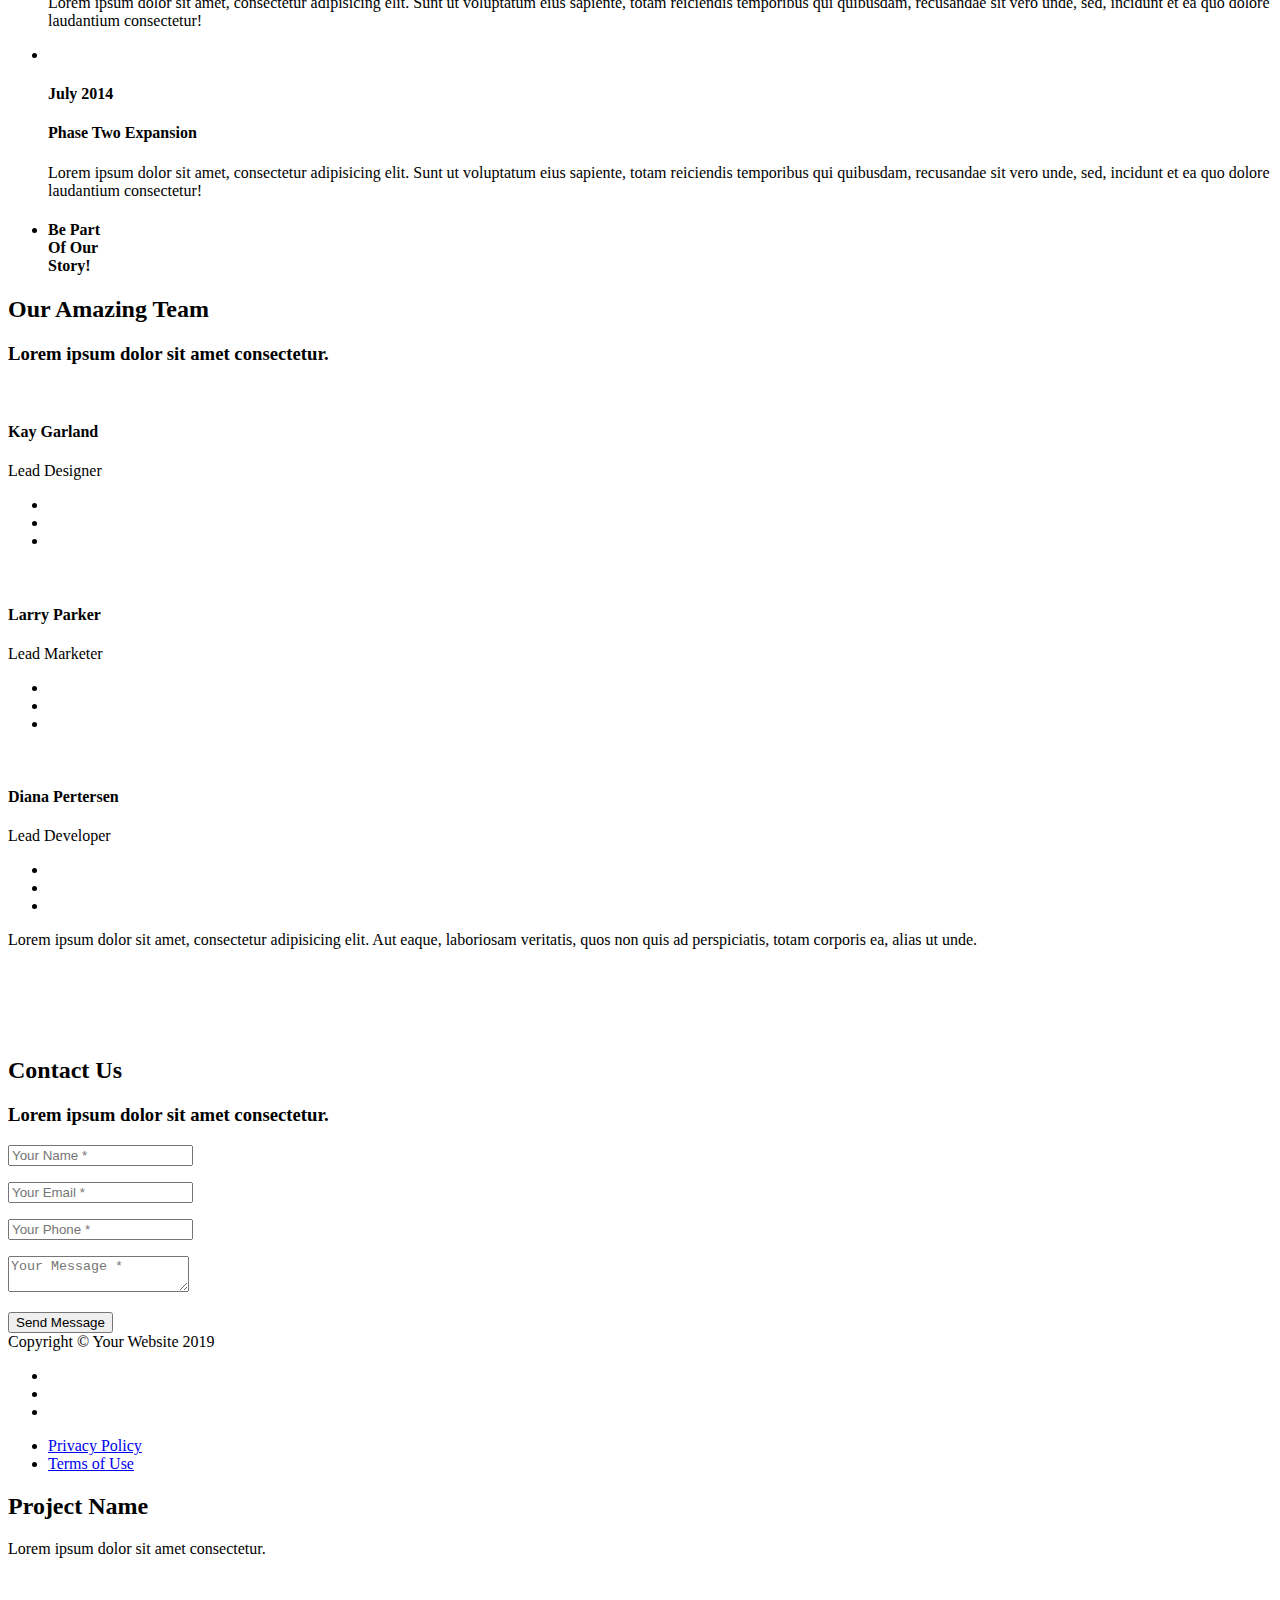
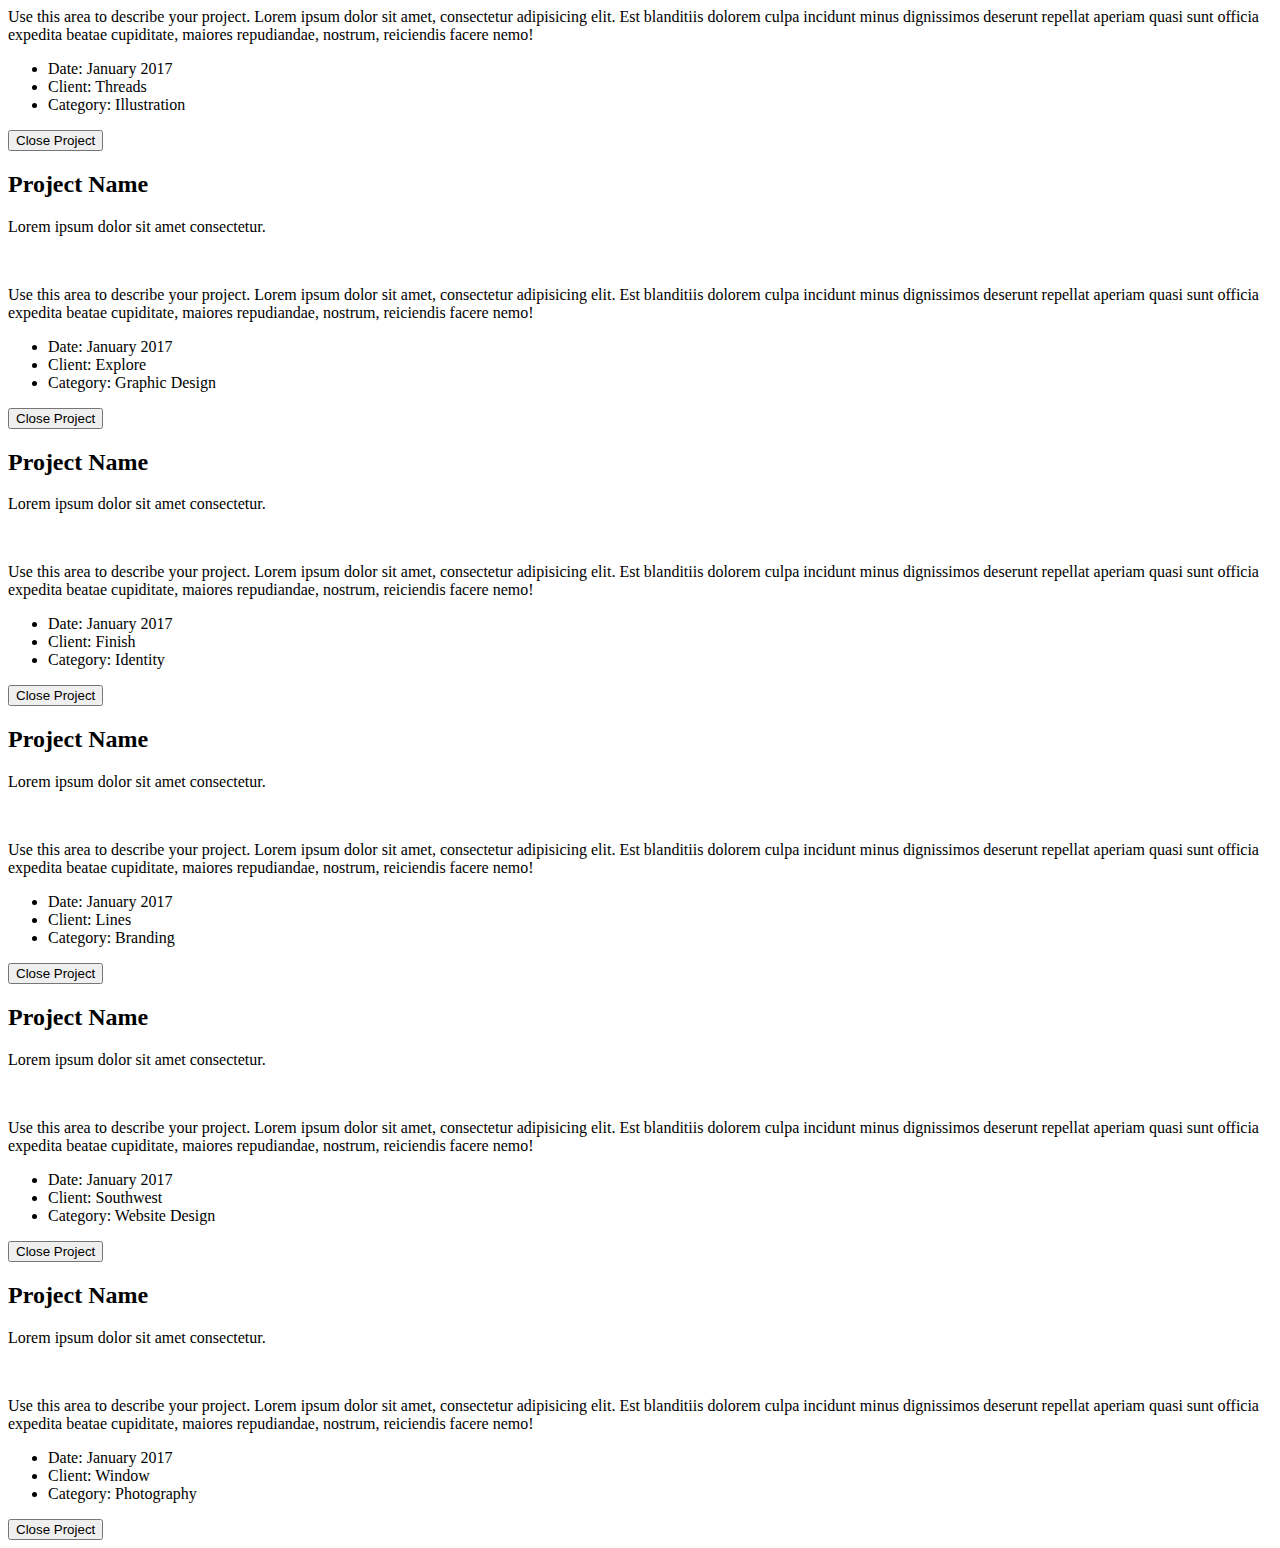
==== commit 2f03bfa7: "Added "Create Event" button (only if user is logged in)" ====
--- a/src/main/resources/templates/index.html
+++ b/src/main/resources/templates/index.html
@@ -35,6 +35,9 @@
           <a th:href="@{'/event/' + ${event.id}}" th:text="${event.formattedDate} +' - '+ ${event.location} +' - '+ ${event.name}"></a>
         </li>
       </ul>
+      <div class="col-lg-12 text-center">
+        <a th:if="${session.id}" class="btn btn-primary text-uppercase js-scroll-trigger center" th:href="@{event/new}">Create A New Event</a>
+      </div>
     </div>
   </section>
 
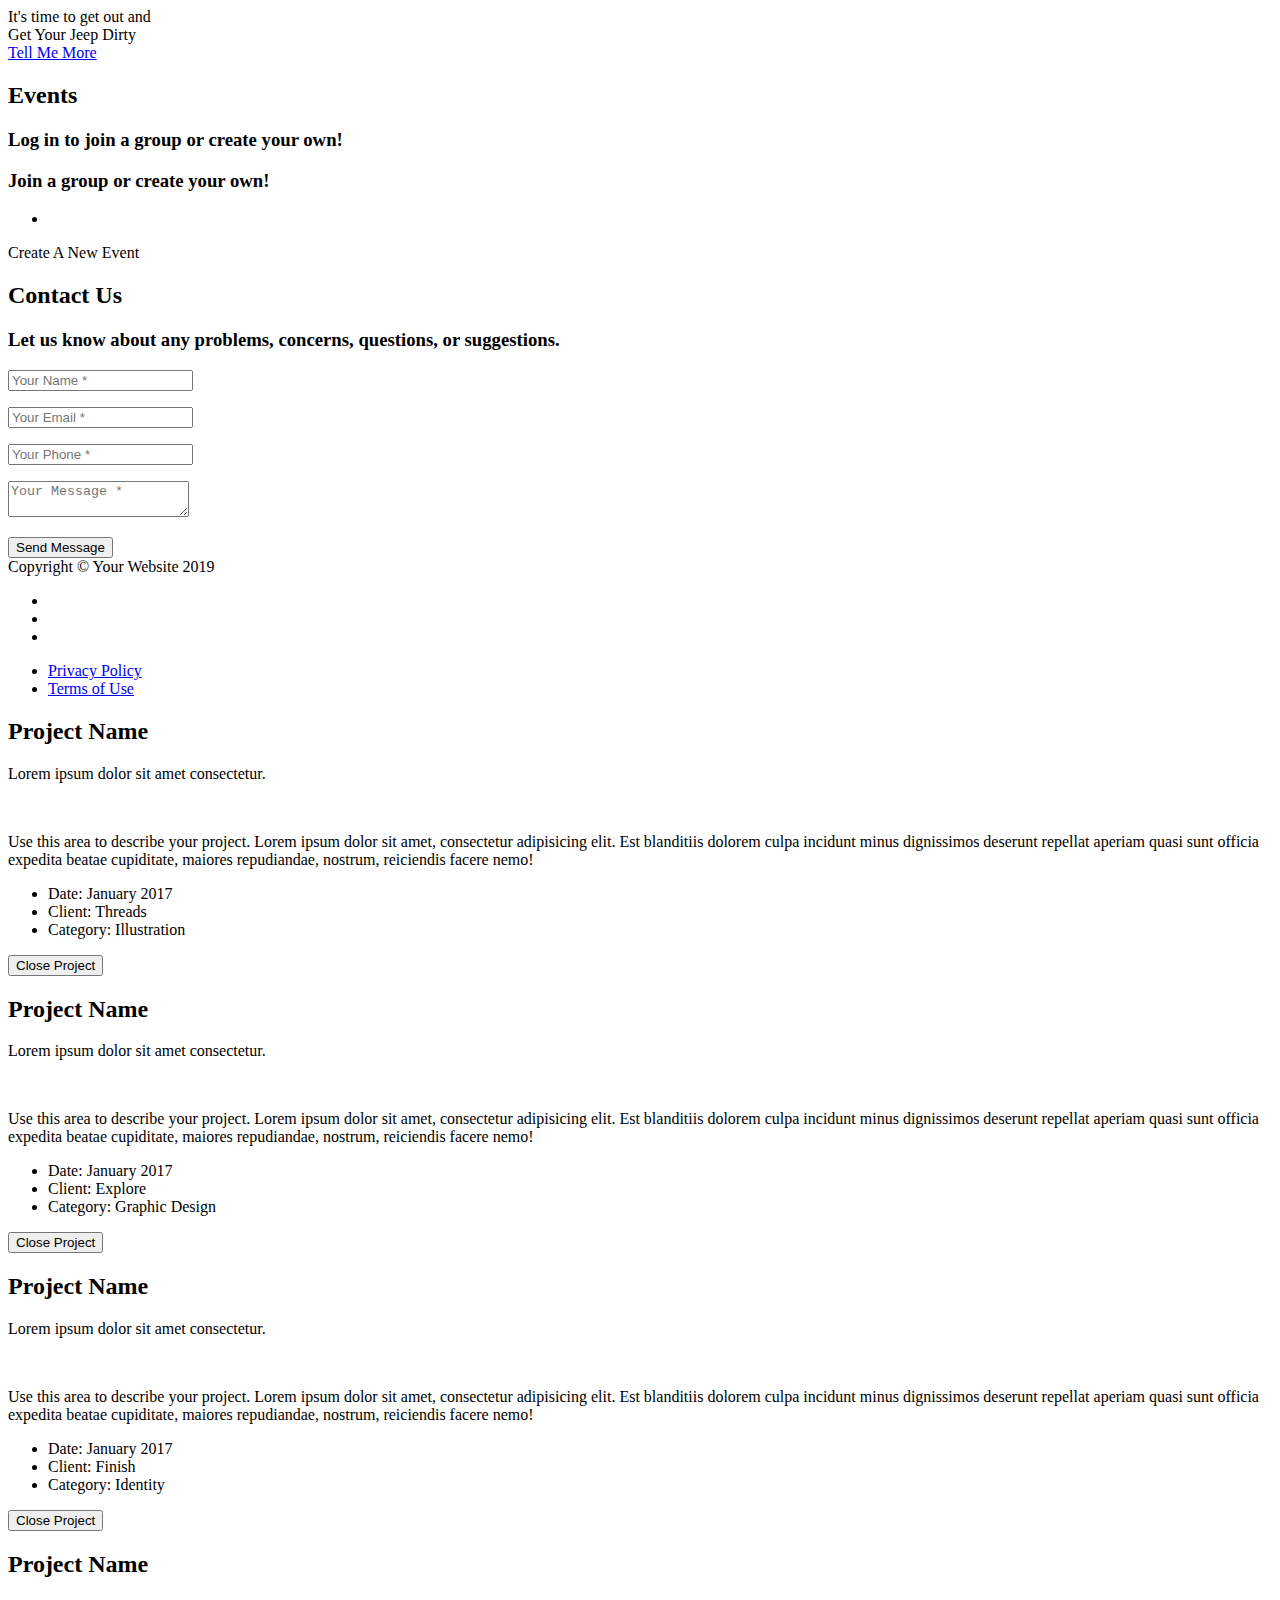
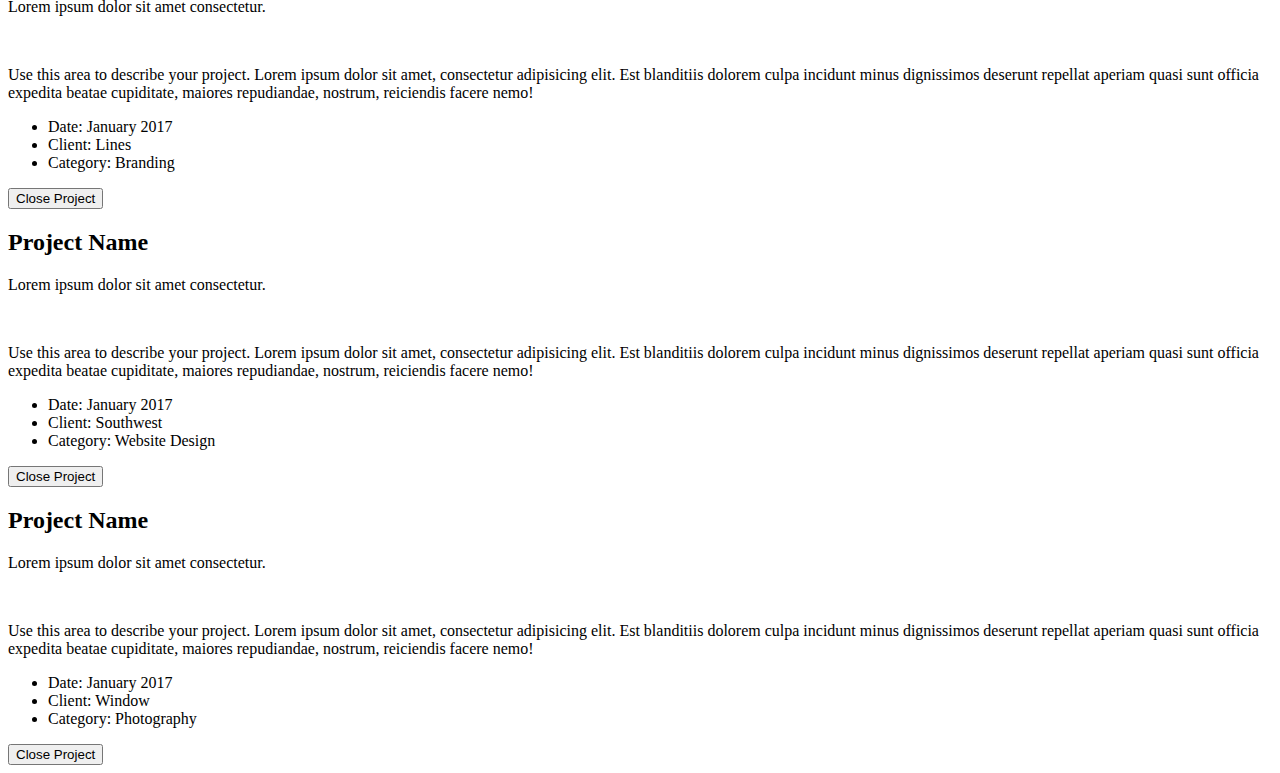
==== commit e787ca08: "Updated frontpage view" ====
--- a/src/main/resources/templates/index.html
+++ b/src/main/resources/templates/index.html
@@ -2,6 +2,8 @@
 <html lang="en" xmlns:th="http://www.thymeleaf.org/">
 
 <head th:replace="fragments :: head">
+
+<!--TODO: Event link doesn't work on non-homepage views. -->
 
 <body id="page-top">
 
@@ -81,7 +83,7 @@
   </section>-->
 
   <!-- Portfolio Grid -->
-  <section class="bg-light page-section" id="portfolio">
+ <!-- <section class="bg-light page-section" id="portfolio">
     <div class="container">
       <div class="row">
         <div class="col-lg-12 text-center">
@@ -178,7 +180,7 @@
     </div>
   </section>
 
-  <!-- About -->
+  &lt;!&ndash; About &ndash;&gt;
   <section class="page-section" id="about">
     <div class="container">
       <div class="row">
@@ -259,7 +261,7 @@
     </div>
   </section>
 
-  <!-- Team -->
+  &lt;!&ndash; Team &ndash;&gt;
   <section class="bg-light page-section" id="team">
     <div class="container">
       <div class="row">
@@ -350,7 +352,7 @@
     </div>
   </section>
 
-  <!-- Clients -->
+  &lt;!&ndash; Clients &ndash;&gt;
   <section class="py-5">
     <div class="container">
       <div class="row">
@@ -377,14 +379,14 @@
       </div>
     </div>
   </section>
-
+-->
   <!-- Contact -->
   <section class="page-section" id="contact">
     <div class="container">
       <div class="row">
         <div class="col-lg-12 text-center">
           <h2 class="section-heading text-uppercase">Contact Us</h2>
-          <h3 class="section-subheading text-muted">Lorem ipsum dolor sit amet consectetur.</h3>
+          <h3 class="section-subheading text-muted">Let us know about any problems, concerns, questions, or suggestions.</h3>
         </div>
       </div>
       <div class="row">
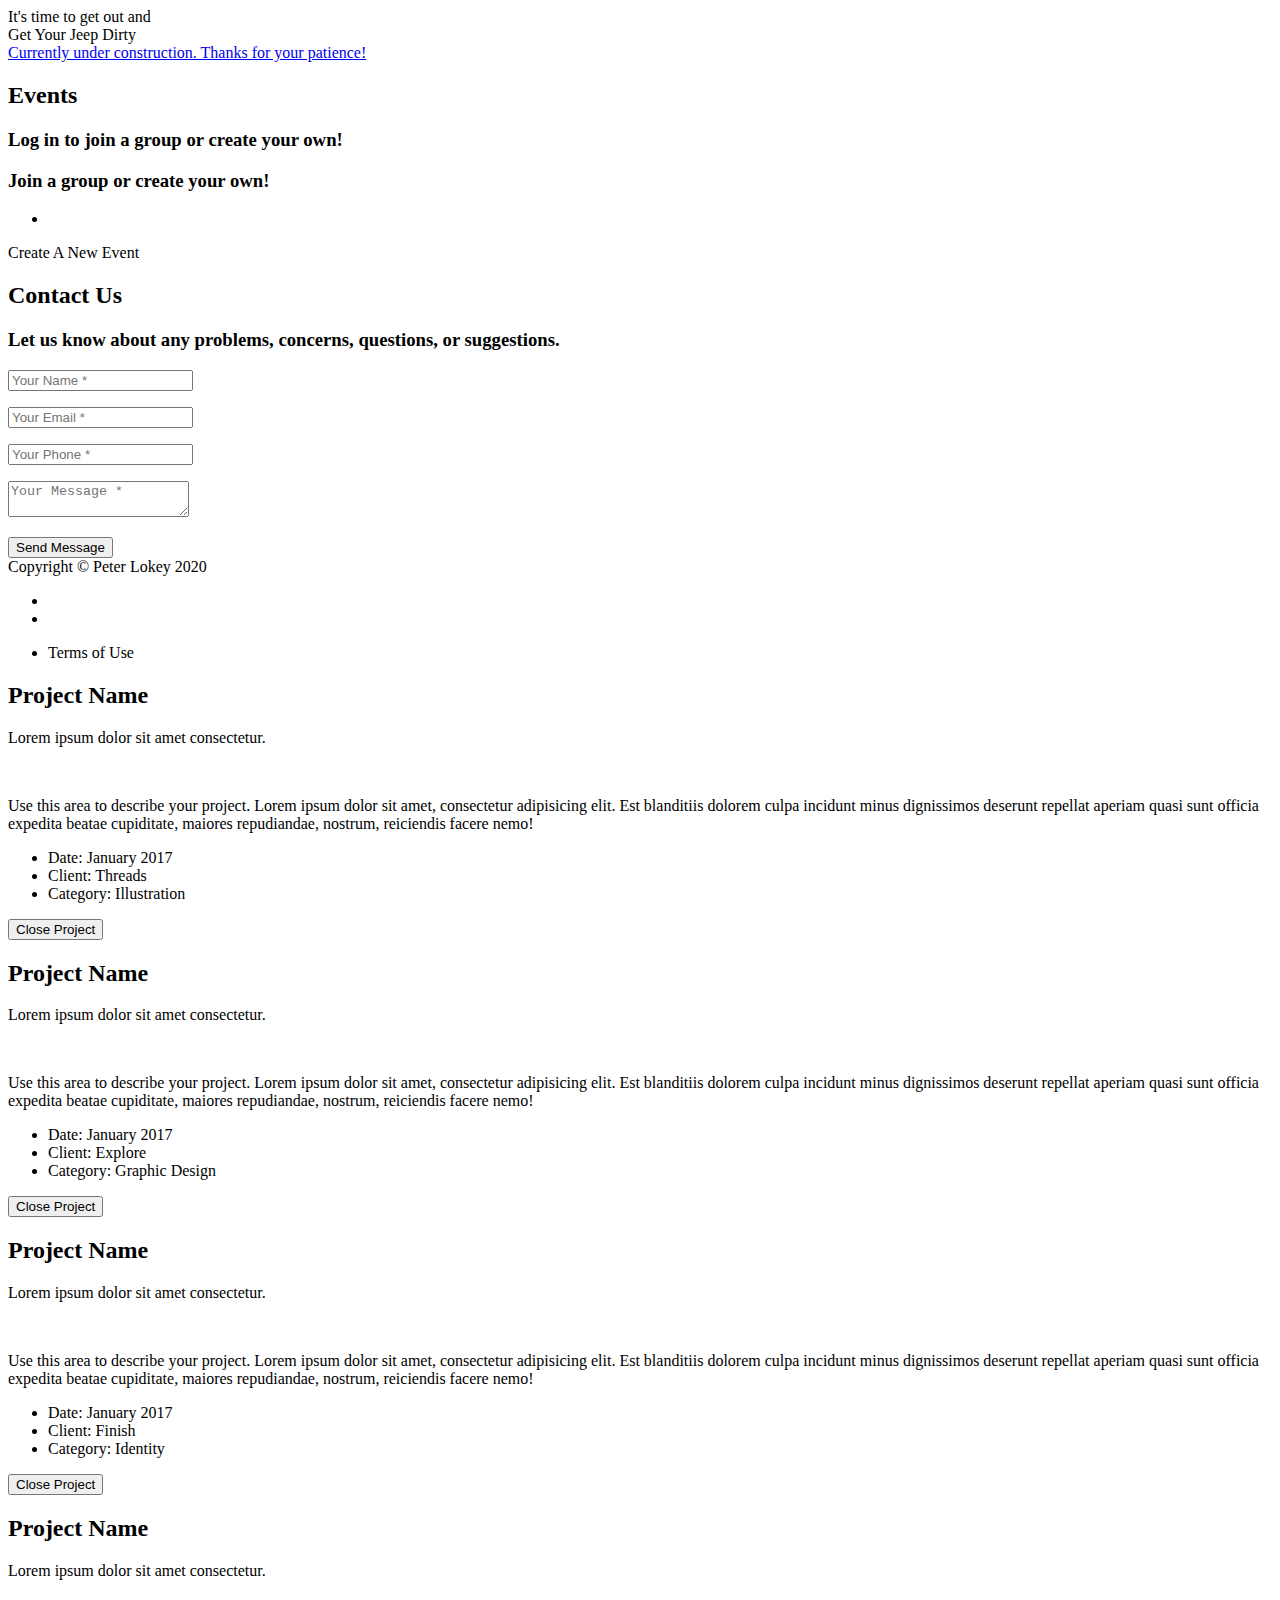
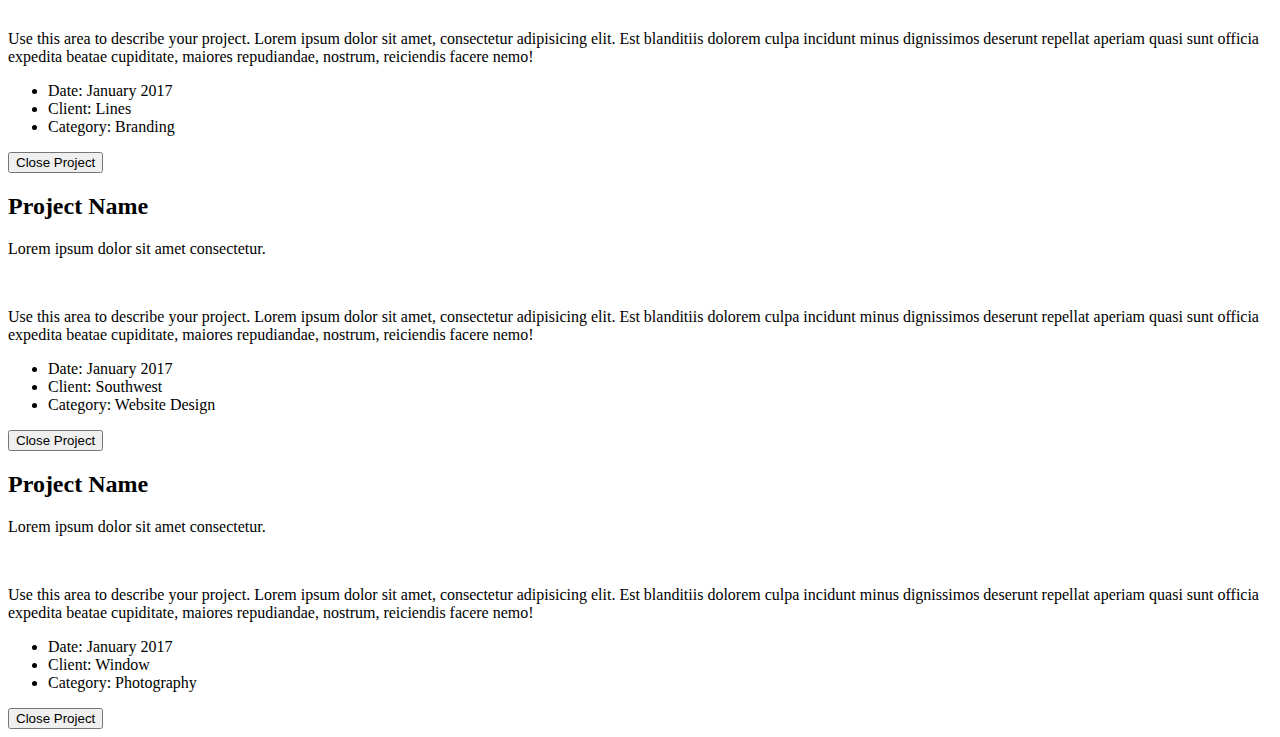
==== commit 4b69fb55: "Added terms of service, disclaimer at user-signup, FB and LinkedIn links, under-construction banner." ====
--- a/src/main/resources/templates/index.html
+++ b/src/main/resources/templates/index.html
@@ -15,7 +15,7 @@
       <div class="intro-text">
         <div class="intro-lead-in">It's time to get out and</div>
         <div class="intro-heading text-uppercase">Get Your Jeep Dirty</div>
-        <a class="btn btn-primary btn-xl text-uppercase js-scroll-trigger" href="#services">Tell Me More</a>
+        <a class="btn btn-primary btn-xl text-uppercase js-scroll-trigger" href="#events">Currently under construction. Thanks for your patience!</a>
       </div>
     </div>
   </header>
@@ -430,22 +430,22 @@
     <div class="container">
       <div class="row align-items-center">
         <div class="col-md-4">
-          <span class="copyright">Copyright &copy; Your Website 2019</span>
+          <span class="copyright">Copyright &copy; Peter Lokey 2020</span>
         </div>
         <div class="col-md-4">
           <ul class="list-inline social-buttons">
-            <li class="list-inline-item">
+            <!--<li class="list-inline-item">
               <a href="#">
                 <i class="fab fa-twitter"></i>
               </a>
-            </li>
+            </li>-->
             <li class="list-inline-item">
-              <a href="#">
+              <a href="https://www.facebook.com/Jeepsonly1/?__tn__=%2Cd%2CP-R&eid=ARBIxytcStOom8ytkW743s97nA8r2qFyk7Wc00ozlZERd5Nb5Hk5Zhu8AxWuaymddSJGUHap7HvOkKfv">
                 <i class="fab fa-facebook-f"></i>
               </a>
             </li>
             <li class="list-inline-item">
-              <a href="#">
+              <a href="https://www.linkedin.com/in/peter-lokey-00b868197/">
                 <i class="fab fa-linkedin-in"></i>
               </a>
             </li>
@@ -453,11 +453,11 @@
         </div>
         <div class="col-md-4">
           <ul class="list-inline quicklinks">
+            <!--<li class="list-inline-item">
+              <a href="#">Privacy Policy</a>
+            </li>-->
             <li class="list-inline-item">
-              <a href="#">Privacy Policy</a>
-            </li>
-            <li class="list-inline-item">
-              <a href="#">Terms of Use</a>
+              <a th:href="@{terms}">Terms of Use</a>
             </li>
           </ul>
         </div>
